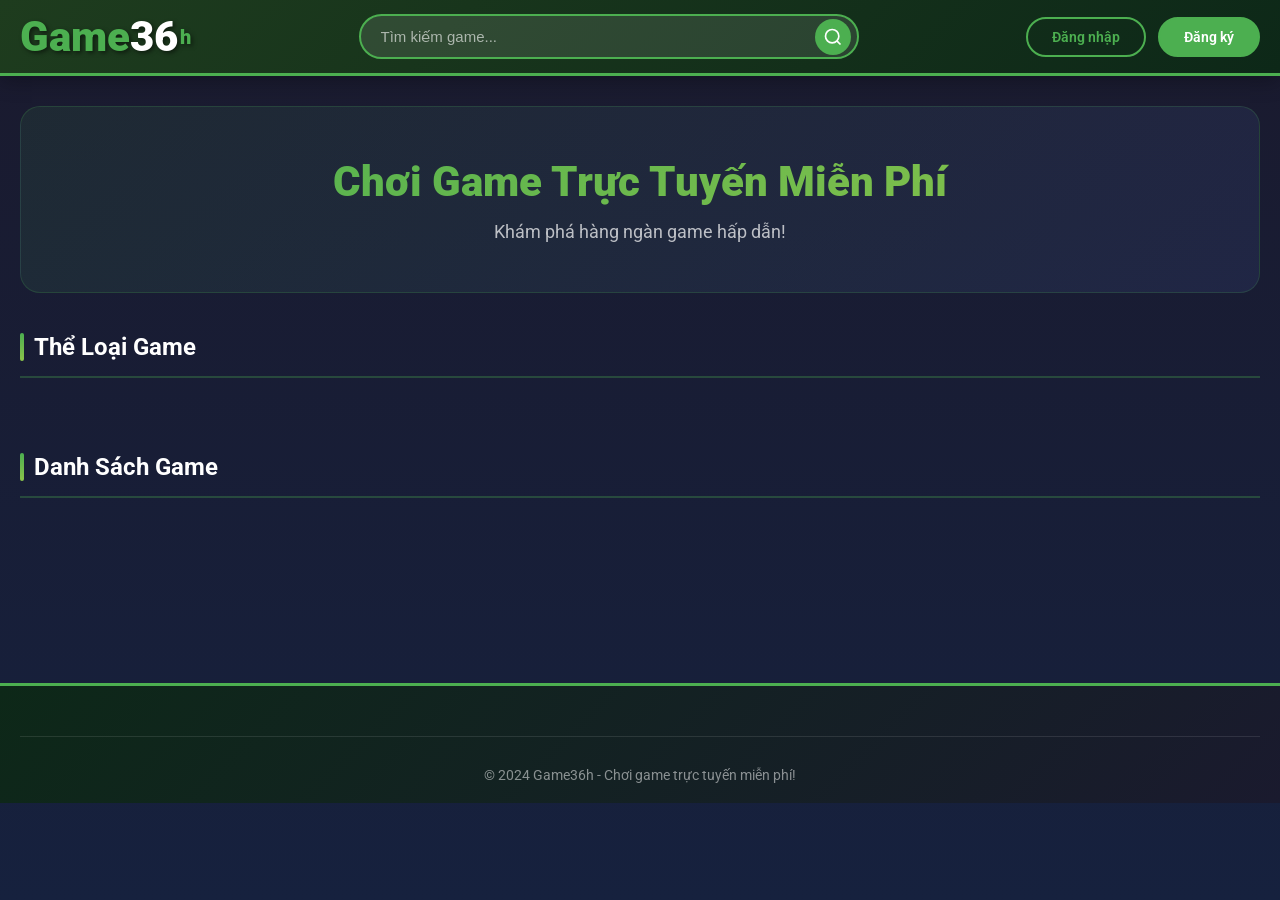
==== frontend/index.html @ 75871cbc "Update upload game" ====
<!DOCTYPE html>
<html lang="vi">
<head>
    <meta charset="UTF-8">
    <meta name="viewport" content="width=device-width, initial-scale=1.0">
    <title>Y8.COM - Chơi Game Trực Tuyến Miễn Phí</title>
    <link rel="stylesheet" href="styles.css">
    <link href="https://fonts.googleapis.com/css2?family=Roboto:wght@400;500;700&display=swap" rel="stylesheet">
</head>
<body>

    <!-- Header -->
    <header class="header">
        <div class="header-container">
            <div class="logo">
                <a href="index.html">
                    <span class="logo-y">Game</span>
                    <span class="logo-8">36</span>
                    <span class="logo-com">h</span>
                </a>
            </div>

            <div class="search-box">
                <input type="text" id="searchInput" placeholder="Tìm kiếm game...">
                <button class="search-btn" onclick="searchGames()">
                    <svg width="20" height="20" viewBox="0 0 24 24" fill="none" stroke="currentColor" stroke-width="2">
                        <circle cx="11" cy="11" r="8"></circle>
                        <path d="m21 21-4.35-4.35"></path>
                    </svg>
                </button>
            </div>

            <div class="header-actions">
                <a href="login.html" class="btn-login">Đăng nhập</a>
                <a href="register.html" class="btn-register">Đăng ký</a>
            </div>
        </div>
    </header>

    <!-- Main -->
    <main class="main-content">

        <!-- Hero -->
        <section class="hero-section">
            <h1>Chơi Game Trực Tuyến Miễn Phí</h1>
            <p>Khám phá hàng ngàn game hấp dẫn!</p>
        </section>

        <!-- Categories -->
        <section class="categories-section">
            <div class="section-header">
                <h2>Thể Loại Game</h2>
            </div>

            <div class="categories-grid" id="categoriesContainer">
                <!-- JS render -->
            </div>
        </section>

        <!-- Games -->
        <section class="game-section">
            <div class="section-header">
                <h2>Danh Sách Game</h2>
            </div>

            <div class="games-grid" id="gamesContainer">
                <!-- JS render -->
            </div>
        </section>

    </main>

    <!-- Footer -->
    <footer class="footer">
        <div class="footer-container">
            <div class="footer-bottom">
                <p>© 2024 Game36h - Chơi game trực tuyến miễn phí!</p>  
            </div>
        </div>
    </footer>

    <!-- Scripts -->
    <script src="api.js"></script>

    <script>
        document.addEventListener("DOMContentLoaded", () => {
            loadCategories();
            loadGames();
            updateHeaderActions();
        });

        // ================= AUTH UI =================
        function updateHeaderActions() {
            const headerActions = document.querySelector('.header-actions');
            if (!headerActions) return;

  if (API.Auth.isLoggedIn()) {
                const user = API.Auth.getCurrentUser();
                headerActions.innerHTML = `
                    <a href="profile.html" class="user-avatar-link">
                        <img src="${user?.avatar || 'https://api.dicebear.com/7.x/avataaars/svg?seed=' + (user?.username || 'User')}" alt="Avatar" class="header-avatar">
                    </a>
                    <span class="username">${user?.username || 'User'}</span>
                    <button class="btn-register" onclick="API.Auth.logout()">Đăng xuất</button>
                `;
            }
        }

        // === XỬ LÝ TÌM KIẾM ===
        const searchInput = document.getElementById("searchInput");
        const searchBtn = document.querySelector(".search-btn");

        function performSearch() {
            const keyword = searchInput.value.trim();
            if (keyword) {
                window.location.href = `search.html?q=${encodeURIComponent(keyword)}`;
            }
        }

        // Click nút search
        searchBtn.addEventListener("click", performSearch);

        // Nhấn Enter trong ô input
        searchInput.addEventListener("keypress", (e) => {
            if (e.key === "Enter") {
                performSearch();
            }
        });

        // ================= CATEGORIES =================
        async function loadCategories() {
            try {
                const categories = await API.Categories.getCategories();
                const container = document.getElementById("categoriesContainer");

                container.innerHTML = "";

                categories.forEach(cat => {
                    const el = document.createElement("div");
                    el.className = "category-card";

                    el.innerHTML = `
                        <span class="category-icon">🎮</span>
                        <span class="category-name">${cat.name}</span>
                    `;

                    el.onclick = () => loadGamesByCategory(cat.id);

                    container.appendChild(el);
                });

            } catch (err) {
                console.error(err);
            }
        }

        // ================= GAMES =================
        let userFavorites = new Set(); // Store favorite game IDs

        async function loadUserFavorites() {
            if (!API.Auth.isLoggedIn()) return;
            try {
                const user = API.Auth.getCurrentUser();
                const result = await API.Favorites.getUserFavorites(user.id);
                const favorites = result.content || result.data || [];
                userFavorites = new Set(favorites.map(fav => fav.gameId || fav.game?.id));
            } catch (err) {
                console.error('Error loading favorites:', err);
            }
        }

        async function loadGames() {
            // Load favorites first if logged in
            await loadUserFavorites();
            try {
                const games = await API.Games.getGames();
                renderGames(games);
            } catch (err) {
                console.error(err);
            }
        }

        async function loadGamesByCategory(categoryId) {
            await loadUserFavorites();
            try {
                const games = await API.Games.getGamesByCategory(categoryId);
                renderGames(games);
            } catch (err) {
                console.error(err);
            }
        }

        function renderGames(games) {
            const container = document.getElementById("gamesContainer");
            container.innerHTML = "";

            // Handle Spring Page wrapper - extract content array
            const gamesArray = games.content || games;

            if (!gamesArray || gamesArray.length === 0) {
                container.innerHTML = "<p>Không có game nào.</p>";
                return;
            }

            gamesArray.forEach(game => {
                const el = document.createElement("div");
                el.className = "game-card";

                const isFavorite = userFavorites.has(game.id);
                
                el.innerHTML = `
                    <div class="game-thumb">
                        <img src="${game.thumbnail || 'https://via.placeholder.com/300'}" alt="${game.title}">
                        <div class="game-overlay">
                            <button class="play-btn" onclick="playGame(${game.id})">Chơi ngay</button>
                        </div>
                        ${API.Auth.isLoggedIn() ? `
                            <button class="favorite-btn ${isFavorite ? 'active' : ''}" 
                                    onclick="toggleFavorite(event, ${game.id}, this)"
                                    data-game-id="${game.id}"
                                    title="${isFavorite ? 'Xóa khỏi yêu thích' : 'Thêm vào yêu thích'}">
                                ❤️
                            </button>
                        ` : ''}
                    </div>

                    <div class="game-info">
                        <h3 class="game-title">${game.title}</h3>
                        <div class="game-meta">
                            <span>⭐ ${game.averageRating || 0}</span>
                            <span>👁 ${game.views || 0}</span>
                        </div>
                    </div>
                `;

                container.appendChild(el);
            });
        }

        async function playGame(gameId) {
            // Add to history if logged in
            if (API.Auth.isLoggedIn()) {
                try {
                    await API.History.addToHistory(gameId);
                    console.log('Added to history');
                } catch (err) {
                    console.error('Failed to add history:', err);
                }
            }
            
            // Increment views
            try {
                await API.Games.incrementViews(gameId);
            } catch (err) {
                console.error('Failed to increment views:', err);
            }
            
            window.location.href = `game.html?id=${gameId}`;
        }

        async function toggleFavorite(event, gameId, btn) {
            event.stopPropagation();
            if (!API.Auth.isLoggedIn()) {
                alert('Vui lòng đăng nhập để thêm vào yêu thích');
                return;
            }
            try {
                await API.Favorites.toggleFavorite(gameId);
                // Toggle UI
                btn.classList.toggle('active');
                const isActive = btn.classList.contains('active');
                btn.title = isActive ? 'Xóa khỏi yêu thích' : 'Thêm vào yêu thích';
                // Update cache
                if (isActive) {
                    userFavorites.add(gameId);
                } else {
                    userFavorites.delete(gameId);
                }
            } catch (err) {
                console.error('Error toggling favorite:', err);
                alert('Không thể thêm vào yêu thích');
            }
        }
    </script>

</body>
</html>
---- frontend/styles.css ----
/* Reset and Base Styles */
* {
    margin: 0;
    padding: 0;
    box-sizing: border-box;
}

body {
    font-family: 'Roboto', -apple-system, BlinkMacSystemFont, 'Segoe UI', sans-serif;
    background: linear-gradient(180deg, #1a1a2e 0%, #16213e 100%);
    min-height: 100vh;
    color: #ffffff;
}

a {
    text-decoration: none;
    color: inherit;
}

ul {
    list-style: none;
}

/* Header Styles */
.header {
    background: linear-gradient(135deg, #1e3c1e 0%, #0d2818 100%);
    padding: 12px 0;
    box-shadow: 0 4px 20px rgba(0, 0, 0, 0.3);
    position: sticky;
    top: 0;
    z-index: 1000;
    border-bottom: 3px solid #4CAF50;
}

.header-container {
    max-width: 1400px;
    margin: 0 auto;
    padding: 0 20px;
    display: flex;
    align-items: center;
    justify-content: space-between;
    gap: 30px;
}

.logo a {
    display: flex;
    align-items: center;
    font-weight: 900;
    font-size: 32px;
    text-shadow: 2px 2px 4px rgba(0, 0, 0, 0.5);
}

.logo-y {
    color: #4CAF50;
    font-size: 42px;
}

.logo-8 {
    color: #ffffff;
    font-size: 42px;
}

.logo-com {
    color: #4CAF50;
    font-size: 20px;
    margin-left: 2px;
}

.search-box {
    flex: 1;
    max-width: 500px;
    display: flex;
    position: relative;
}

.search-box input {
    width: 100%;
    padding: 12px 45px 12px 20px;
    border: 2px solid #4CAF50;
    border-radius: 30px;
    background: rgba(255, 255, 255, 0.1);
    color: #ffffff;
    font-size: 15px;
    outline: none;
    transition: all 0.3s ease;
}

.search-box input::placeholder {
    color: rgba(255, 255, 255, 0.6);
}

.search-box input:focus {
    background: rgba(255, 255, 255, 0.15);
    box-shadow: 0 0 15px rgba(76, 175, 80, 0.3);
}

.search-btn {
    position: absolute;
    right: 8px;
    top: 50%;
    transform: translateY(-50%);
    background: #4CAF50;
    border: none;
    border-radius: 50%;
    width: 36px;
    height: 36px;
    display: flex;
    align-items: center;
    justify-content: center;
    cursor: pointer;
    color: #ffffff;
    transition: all 0.3s ease;
}

.search-btn:hover {
    background: #45a049;
    transform: translateY(-50%) scale(1.05);
}

.header-actions {
    display: flex;
    gap: 12px;
}

.btn-login, .btn-register {
    padding: 10px 24px;
    border-radius: 25px;
    font-weight: 600;
    font-size: 14px;
    cursor: pointer;
    transition: all 0.3s ease;
    border: 2px solid;
}

.btn-login {
    background: transparent;
    border-color: #4CAF50;
    color: #4CAF50;
}

.btn-login:hover {
    background: #4CAF50;
    color: #ffffff;
}

.btn-register {
    background: #4CAF50;
    border-color: #4CAF50;
    color: #ffffff;
}

.btn-register:hover {
    background: #45a049;
    border-color: #45a049;
    transform: translateY(-2px);
    box-shadow: 0 4px 15px rgba(76, 175, 80, 0.4);
}

/* Navigation Styles */
.main-nav {
    background: linear-gradient(135deg, #0d2818 0%, #1a1a2e 100%);
    padding: 0;
    border-bottom: 1px solid rgba(76, 175, 80, 0.3);
}

.nav-container {
    max-width: 1400px;
    margin: 0 auto;
    padding: 0 20px;
}

.nav-menu {
    display: flex;
    gap: 0;
    overflow-x: auto;
    scrollbar-width: none;
}

.nav-menu::-webkit-scrollbar {
    display: none;
}

.nav-menu li {
    flex-shrink: 0;
}

.nav-menu a {
    display: block;
    padding: 15px 20px;
    font-weight: 500;
    font-size: 14px;
    color: rgba(255, 255, 255, 0.8);
    border-bottom: 3px solid transparent;
    transition: all 0.3s ease;
    white-space: nowrap;
}

.nav-menu a:hover,
.nav-menu a.active {
    color: #4CAF50;
    border-bottom-color: #4CAF50;
    background: rgba(76, 175, 80, 0.1);
}

/* Main Content */
.main-content {
    max-width: 1400px;
    margin: 0 auto;
    padding: 30px 20px;
}

/* Hero Section */
.hero-section {
    text-align: center;
    padding: 50px 20px;
    margin-bottom: 40px;
    background: linear-gradient(135deg, rgba(76, 175, 80, 0.1) 0%, rgba(102, 126, 234, 0.1) 100%);
    border-radius: 20px;
    border: 1px solid rgba(76, 175, 80, 0.2);
}

.hero-section h1 {
    font-size: 42px;
    font-weight: 900;
    margin-bottom: 15px;
    background: linear-gradient(135deg, #4CAF50 0%, #8BC34A 100%);
    -webkit-background-clip: text;
    -webkit-text-fill-color: transparent;
    background-clip: text;
}

.hero-section p {
    font-size: 18px;
    color: rgba(255, 255, 255, 0.7);
}

/* Section Styles */
.game-section {
    margin-bottom: 50px;
}

.section-header {
    display: flex;
    justify-content: space-between;
    align-items: center;
    margin-bottom: 25px;
    padding-bottom: 15px;
    border-bottom: 2px solid rgba(76, 175, 80, 0.3);
}

.section-header h2 {
    font-size: 24px;
    font-weight: 700;
    color: #ffffff;
    display: flex;
    align-items: center;
    gap: 10px;
}

.section-header h2::before {
    content: '';
    width: 4px;
    height: 28px;
    background: linear-gradient(180deg, #4CAF50 0%, #8BC34A 100%);
    border-radius: 2px;
}

.view-all {
    color: #4CAF50;
    font-weight: 600;
    font-size: 14px;
    transition: all 0.3s ease;
    display: flex;
    align-items: center;
    gap: 5px;
}

.view-all:hover {
    color: #8BC34A;
    transform: translateX(5px);
}

/* Games Grid */
.games-grid {
    display: grid;
    grid-template-columns: repeat(auto-fill, minmax(220px, 1fr));
    gap: 20px;
}

/* Game Card */
.game-card {
    background: rgba(255, 255, 255, 0.05);
    border-radius: 15px;
    overflow: hidden;
    transition: all 0.3s ease;
    border: 1px solid rgba(255, 255, 255, 0.1);
    position: relative;
}

.game-card:hover {
    transform: translateY(-8px);
    box-shadow: 0 15px 40px rgba(0, 0, 0, 0.4);
    border-color: rgba(76, 175, 80, 0.5);
}

.game-card.featured {
    border: 2px solid #4CAF50;
}

.game-thumb {
    position: relative;
    width: 100%;
    aspect-ratio: 16 / 10;
    overflow: hidden;
}

.game-thumb-placeholder {
    width: 100%;
    height: 100%;
    display: flex;
    align-items: center;
    justify-content: center;
    font-size: 48px;
}

.game-overlay {
    position: absolute;
    top: 0;
    left: 0;
    right: 0;
    bottom: 0;
    background: rgba(0, 0, 0, 0.7);
    display: flex;
    align-items: center;
    justify-content: center;
    opacity: 0;
    transition: all 0.3s ease;
}

.game-card:hover .game-overlay {
    opacity: 1;
}

.play-btn {
    padding: 12px 28px;
    background: linear-gradient(135deg, #4CAF50 0%, #45a049 100%);
    color: #ffffff;
    border: none;
    border-radius: 30px;
    font-weight: 700;
    font-size: 14px;
    cursor: pointer;
    transform: scale(0.9);
    transition: all 0.3s ease;
    box-shadow: 0 4px 15px rgba(76, 175, 80, 0.4);
}

.play-btn:hover {
    transform: scale(1);
    box-shadow: 0 6px 20px rgba(76, 175, 80, 0.6);
}

.badge {
    position: absolute;
    top: 10px;
    left: 10px;
    padding: 5px 12px;
    border-radius: 20px;
    font-size: 11px;
    font-weight: 700;
    text-transform: uppercase;
    box-shadow: 0 2px 10px rgba(0, 0, 0, 0.3);
}

.featured-badge {
    background: linear-gradient(135deg, #FFD700 0%, #FFA500 100%);
    color: #1a1a2e;
}

.new-badge {
    background: linear-gradient(135deg, #4CAF50 0%, #8BC34A 100%);
    color: #ffffff;
}

.game-info {
    padding: 15px;
}

.game-title {
    font-size: 15px;
    font-weight: 600;
    margin-bottom: 10px;
    color: #ffffff;
    white-space: nowrap;
    overflow: hidden;
    text-overflow: ellipsis;
}

.game-meta {
    display: flex;
    justify-content: space-between;
    font-size: 12px;
    color: rgba(255, 255, 255, 0.6);
}

.rating {
    color: #FFD700;
}

.plays {
    color: rgba(255, 255, 255, 0.5);
}

/* Categories Section */
.categories-section {
    margin-bottom: 50px;
}

.categories-grid {
    display: grid;
    grid-template-columns: repeat(auto-fill, minmax(200px, 1fr));
    gap: 20px;
}

.category-card {
    display: flex;
    flex-direction: column;
    align-items: center;
    padding: 30px 20px;
    border-radius: 15px;
    transition: all 0.3s ease;
    border: 1px solid rgba(255, 255, 255, 0.1);
}

.category-card:hover {
    transform: translateY(-5px) scale(1.02);
    box-shadow: 0 15px 40px rgba(0, 0, 0, 0.3);
}

.category-icon {
    font-size: 48px;
    margin-bottom: 15px;
}

.category-name {
    font-size: 18px;
    font-weight: 700;
    margin-bottom: 8px;
    color: #ffffff;
}

.category-count {
    font-size: 13px;
    color: rgba(255, 255, 255, 0.8);
}

/* Header for logged-in users */
.header-actions.logged-in {
    display: flex;
    align-items: center;
    gap: 15px;
}

.user-avatar-link {
    display: flex;
    align-items: center;
    justify-content: center;
    width: 42px;
    height: 42px;
    border-radius: 50%;
    border: 2px solid transparent;
    overflow: hidden;
    transition: all 0.3s ease;
}

.user-avatar-link:hover,
.user-avatar-link.active {
    border-color: #4CAF50;
    box-shadow: 0 0 15px rgba(76, 175, 80, 0.4);
}

.header-avatar {
    width: 100%;
    height: 100%;
    object-fit: cover;
}

.user-dropdown {
    position: relative;
}

.username {
    color: rgba(255, 255, 255, 0.8);
    font-size: 14px;
    font-weight: 500;
    cursor: pointer;
    padding: 8px 12px;
    border-radius: 20px;
    transition: all 0.3s ease;
}

.username:hover {
    background: rgba(76, 175, 80, 0.1);
    color: #4CAF50;
}

.dropdown-menu {
    position: absolute;
    top: calc(100% + 10px);
    right: 0;
    min-width: 180px;
    background: rgba(26, 26, 46, 0.98);
    border: 1px solid rgba(76, 175, 80, 0.3);
    border-radius: 12px;
    padding: 10px 0;
    box-shadow: 0 10px 40px rgba(0, 0, 0, 0.4);
    opacity: 0;
    visibility: hidden;
    transform: translateY(-10px);
    transition: all 0.3s ease;
    z-index: 1001;
}

.user-dropdown:hover .dropdown-menu {
    opacity: 1;
    visibility: visible;
    transform: translateY(0);
}

.dropdown-menu a {
    display: block;
    padding: 10px 20px;
    font-size: 14px;
    color: rgba(255, 255, 255, 0.8);
    transition: all 0.3s ease;
}

.dropdown-menu a:hover {
    background: rgba(76, 175, 80, 0.1);
    color: #4CAF50;
}

.dropdown-menu hr {
    margin: 10px 0;
    border: none;
    border-top: 1px solid rgba(255, 255, 255, 0.1);
}

.dropdown-menu .logout {
    color: #ff6b6b;
}

.dropdown-menu .logout:hover {
    color: #ff5252;
    background: rgba(255, 107, 107, 0.1);
}

.footer {
    background: linear-gradient(135deg, #0d2818 0%, #1a1a2e 100%);
    border-top: 3px solid #4CAF50;
    padding: 50px 0 20px;
    margin-top: 80px;
}

.footer-container {
    max-width: 1400px;
    margin: 0 auto;
    padding: 0 20px;
}

.footer-top {
    display: flex;
    justify-content: space-between;
    align-items: center;
    margin-bottom: 40px;
    padding-bottom: 30px;
    border-bottom: 1px solid rgba(255, 255, 255, 0.1);
}

.footer-logo {
    display: flex;
    align-items: center;
    font-weight: 900;
    font-size: 28px;
}

.footer-social {
    display: flex;
    gap: 20px;
}

.social-link {
    padding: 10px 20px;
    background: rgba(255, 255, 255, 0.1);
    border-radius: 25px;
    font-size: 14px;
    font-weight: 500;
    transition: all 0.3s ease;
    border: 1px solid rgba(255, 255, 255, 0.2);
}

.social-link:hover {
    background: #4CAF50;
    border-color: #4CAF50;
    transform: translateY(-2px);
}

.footer-links {
    display: grid;
    grid-template-columns: repeat(auto-fit, minmax(200px, 1fr));
    gap: 40px;
    margin-bottom: 40px;
}

.footer-column h4 {
    font-size: 16px;
    font-weight: 700;
    margin-bottom: 20px;
    color: #4CAF50;
}

.footer-column ul li {
    margin-bottom: 12px;
}

.footer-column ul li a {
    color: rgba(255, 255, 255, 0.7);
    font-size: 14px;
    transition: all 0.3s ease;
}

.footer-column ul li a:hover {
    color: #4CAF50;
    padding-left: 5px;
}

.footer-bottom {
    text-align: center;
    padding-top: 30px;
    border-top: 1px solid rgba(255, 255, 255, 0.1);
}

.footer-bottom p {
    color: rgba(255, 255, 255, 0.5);
    font-size: 14px;
}

/* Responsive Design */
@media (max-width: 1024px) {
    .games-grid {
        grid-template-columns: repeat(auto-fill, minmax(180px, 1fr));
    }
    
    .hero-section h1 {
        font-size: 32px;
    }
}

@media (max-width: 768px) {
    .header-container {
        flex-wrap: wrap;
        gap: 15px;
    }
    
    .search-box {
        order: 3;
        max-width: 100%;
        flex-basis: 100%;
    }
    
    .nav-menu a {
        padding: 12px 15px;
        font-size: 13px;
    }
    
    .hero-section h1 {
        font-size: 26px;
    }
    
    .hero-section {
        padding: 30px 15px;
    }
    
    .games-grid {
        grid-template-columns: repeat(auto-fill, minmax(150px, 1fr));
        gap: 15px;
    }
    
    .categories-grid {
        grid-template-columns: repeat(2, 1fr);
    }
    
    .footer-top {
        flex-direction: column;
        gap: 25px;
        text-align: center;
    }
    
    .footer-links {
        grid-template-columns: repeat(2, 1fr);
        gap: 25px;
    }
}

@media (max-width: 480px) {
    .header-actions {
        display: none;
    }
    
    .games-grid {
        grid-template-columns: repeat(2, 1fr);
    }
    
    .categories-grid {
        grid-template-columns: 1fr;
    }
    
    .footer-links {
        grid-template-columns: 1fr;
        text-align: center;
    }
}

/* Toast Notifications */
.toast {
    position: fixed;
    bottom: 30px;
    right: 30px;
    padding: 16px 24px;
    background: rgba(76, 175, 80, 0.95);
    color: #ffffff;
    border-radius: 12px;
    font-weight: 500;
    box-shadow: 0 10px 30px rgba(0, 0, 0, 0.4);
    z-index: 10000;
    animation: slideIn 0.3s ease;
}

@keyframes slideIn {
    from {
        transform: translateX(100%);
        opacity: 0;
    }
    to {
        transform: translateX(0);
        opacity: 1;
    }
}

/* Loading Spinner */
.loading-spinner {
    display: flex;
    align-items: center;
    justify-content: center;
    padding: 40px;
    color: #4CAF50;
    font-size: 16px;
}

.loading-spinner::before {
    content: '';
    width: 24px;
    height: 24px;
    border: 3px solid rgba(76, 175, 80, 0.3);
    border-top-color: #4CAF50;
    border-radius: 50%;
    animation: spin 1s linear infinite;
    margin-right: 12px;
}

@keyframes spin {
    to {
        transform: rotate(360deg);
    }
}

/* Error Message */
.error-message {
    padding: 40px;
    text-align: center;
    color: #ff6b6b;
    font-size: 16px;
}

/* No Data Message */
.no-data, .no-games, .no-comments {
    padding: 40px;
    text-align: center;
    color: rgba(255, 255, 255, 0.5);
    font-size: 16px;
}

/* Favorite Button on Game Cards */
.favorite-btn {
    position: absolute;
    top: 10px;
    right: 10px;
    width: 36px;
    height: 36px;
    border-radius: 50%;
    background: rgba(255, 255, 255, 0.9);
    border: none;
    font-size: 18px;
    cursor: pointer;
    transition: all 0.3s ease;
    opacity: 0;
    z-index: 10;
}

.game-card:hover .favorite-btn {
    opacity: 1;
}

.favorite-btn:hover {
    transform: scale(1.1);
    background: #ffffff;
}

.favorite-btn.active {
    opacity: 1;
    background: #ff4757;
}

/* Game Image */
.game-image {
    width: 100%;
    height: 100%;
    object-fit: cover;
}
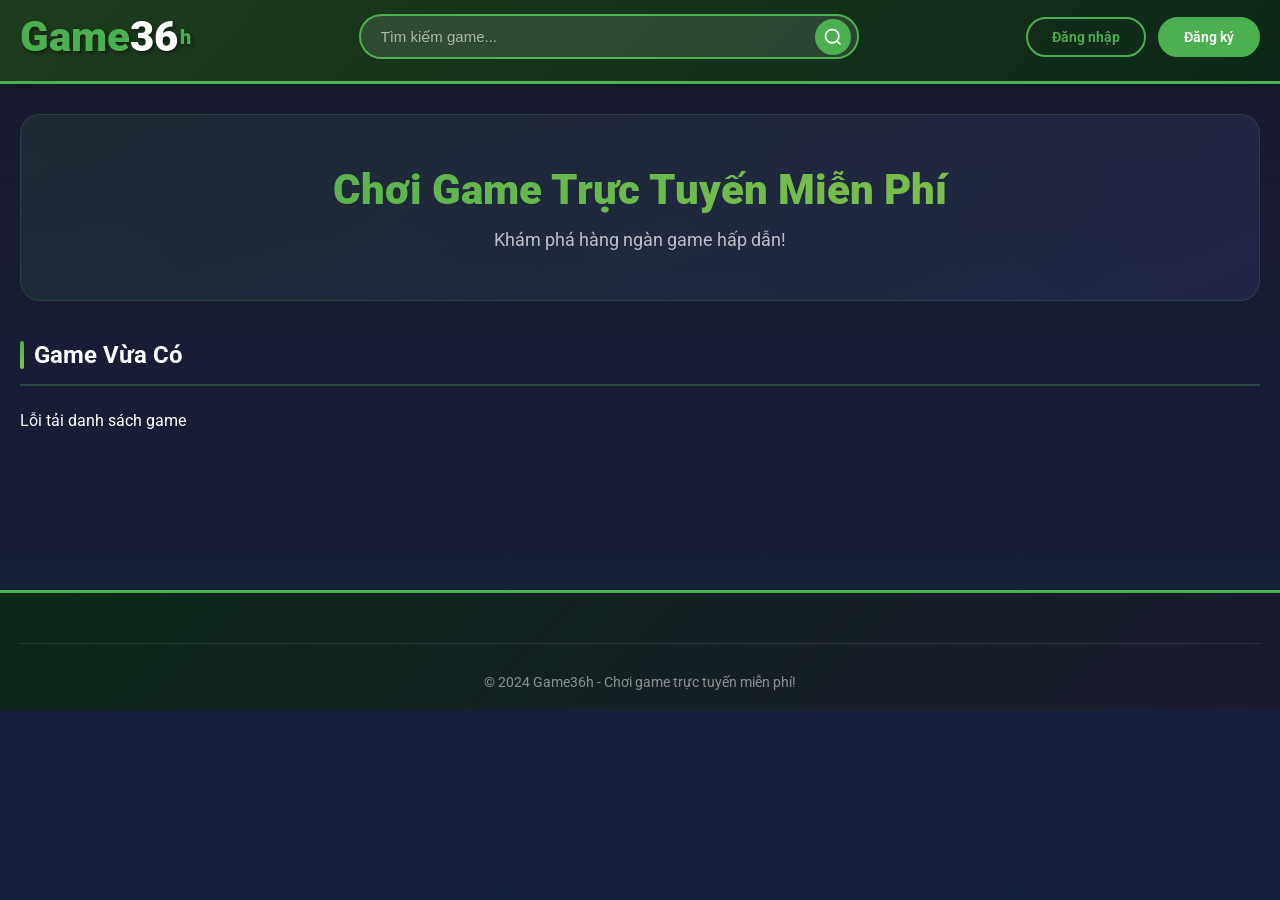
==== commit dc0c9e27: "up game, search game, play game" ====
--- a/frontend/index.html
+++ b/frontend/index.html
@@ -3,7 +3,7 @@
 <head>
     <meta charset="UTF-8">
     <meta name="viewport" content="width=device-width, initial-scale=1.0">
-    <title>Y8.COM - Chơi Game Trực Tuyến Miễn Phí</title>
+    <title>Game36h - Chơi game trực tuyến miễn phí</title>
     <link rel="stylesheet" href="styles.css">
     <link href="https://fonts.googleapis.com/css2?family=Roboto:wght@400;500;700&display=swap" rel="stylesheet">
 </head>
@@ -22,7 +22,7 @@
 
             <div class="search-box">
                 <input type="text" id="searchInput" placeholder="Tìm kiếm game...">
-                <button class="search-btn" onclick="searchGames()">
+                <button class="search-btn" onclick="performSearch()">
                     <svg width="20" height="20" viewBox="0 0 24 24" fill="none" stroke="currentColor" stroke-width="2">
                         <circle cx="11" cy="11" r="8"></circle>
                         <path d="m21 21-4.35-4.35"></path>
@@ -35,6 +35,9 @@
                 <a href="register.html" class="btn-register">Đăng ký</a>
             </div>
         </div>
+
+        <!-- Header Categories -->
+        <div class="header-categories" id="headerCategories"></div>
     </header>
 
     <!-- Main -->
@@ -46,24 +49,13 @@
             <p>Khám phá hàng ngàn game hấp dẫn!</p>
         </section>
 
-        <!-- Categories -->
-        <section class="categories-section">
-            <div class="section-header">
-                <h2>Thể Loại Game</h2>
-            </div>
-
-            <div class="categories-grid" id="categoriesContainer">
-                <!-- JS render -->
-            </div>
-        </section>
-
-        <!-- Games -->
+        <!-- Recent Games -->
         <section class="game-section">
             <div class="section-header">
-                <h2>Danh Sách Game</h2>
-            </div>
-
-            <div class="games-grid" id="gamesContainer">
+                <h2>Game Vừa Có</h2>
+            </div>
+
+            <div class="games-grid" id="recentGamesContainer">
                 <!-- JS render -->
             </div>
         </section>
@@ -84,8 +76,9 @@
 
     <script>
         document.addEventListener("DOMContentLoaded", () => {
+            loadHeaderCategories();
             loadCategories();
-            loadGames();
+            loadRecentGames();
             updateHeaderActions();
         });
 
@@ -94,194 +87,147 @@
             const headerActions = document.querySelector('.header-actions');
             if (!headerActions) return;
 
-  if (API.Auth.isLoggedIn()) {
-                const user = API.Auth.getCurrentUser();
+            if (window.API.Auth.isLoggedIn()) {
+                const user = window.API.Auth.getCurrentUser();
                 headerActions.innerHTML = `
                     <a href="profile.html" class="user-avatar-link">
                         <img src="${user?.avatar || 'https://api.dicebear.com/7.x/avataaars/svg?seed=' + (user?.username || 'User')}" alt="Avatar" class="header-avatar">
                     </a>
                     <span class="username">${user?.username || 'User'}</span>
-                    <button class="btn-register" onclick="API.Auth.logout()">Đăng xuất</button>
+                    <button class="btn-register" onclick="window.API.Auth.logout()">Đăng xuất</button>
                 `;
             }
         }
 
-        // === XỬ LÝ TÌM KIẾM ===
-        const searchInput = document.getElementById("searchInput");
-        const searchBtn = document.querySelector(".search-btn");
-
+        // === SEARCH ===
         function performSearch() {
-            const keyword = searchInput.value.trim();
+            const keyword = document.getElementById("searchInput").value.trim();
             if (keyword) {
                 window.location.href = `search.html?q=${encodeURIComponent(keyword)}`;
             }
         }
 
-        // Click nút search
-        searchBtn.addEventListener("click", performSearch);
-
-        // Nhấn Enter trong ô input
-        searchInput.addEventListener("keypress", (e) => {
-            if (e.key === "Enter") {
-                performSearch();
-            }
+        document.getElementById("searchInput").addEventListener("keypress", (e) => {
+            if (e.key === "Enter") performSearch();
         });
+
+        // ================= HEADER CATEGORIES =================
+        async function loadHeaderCategories() {
+            try {
+                const categories = await window.API.Categories.getCategories();
+                const popular = (Array.isArray(categories) ? categories : []).slice(0, 5);
+                const header = document.getElementById('headerCategories');
+                if (!header) return;
+
+                if (popular.length === 0) {
+                    header.innerHTML = '<p style="padding: 8px 20px; color: #999;">Không có thể loại nào</p>';
+                    return;
+                }
+
+                header.innerHTML = popular.map(cat => `
+                    <button class="header-category-btn" onclick="loadGamesByCategory(${cat.id})">
+                        ${cat.name}
+                    </button>
+                `).join('');
+            } catch (err) {
+                console.error('Load header categories error:', err);
+            }
+        }
 
         // ================= CATEGORIES =================
         async function loadCategories() {
             try {
-                const categories = await API.Categories.getCategories();
+                const categories = await window.API.Categories.getCategories();
                 const container = document.getElementById("categoriesContainer");
-
-                container.innerHTML = "";
-
-                categories.forEach(cat => {
-                    const el = document.createElement("div");
-                    el.className = "category-card";
-
-                    el.innerHTML = `
+                if (!container) return;
+
+                const catArray = Array.isArray(categories) ? categories : [];
+                if (catArray.length === 0) {
+                    container.innerHTML = '<p>Không có thể loại nào</p>';
+                    return;
+                }
+
+                container.innerHTML = catArray.map(cat => `
+                    <div class="category-card" onclick="loadGamesByCategory(${cat.id})" style="cursor: pointer;">
                         <span class="category-icon">🎮</span>
                         <span class="category-name">${cat.name}</span>
-                    `;
-
-                    el.onclick = () => loadGamesByCategory(cat.id);
-
-                    container.appendChild(el);
-                });
-
-            } catch (err) {
-                console.error(err);
-            }
-        }
-
-        // ================= GAMES =================
-        let userFavorites = new Set(); // Store favorite game IDs
-
-        async function loadUserFavorites() {
-            if (!API.Auth.isLoggedIn()) return;
-            try {
-                const user = API.Auth.getCurrentUser();
-                const result = await API.Favorites.getUserFavorites(user.id);
-                const favorites = result.content || result.data || [];
-                userFavorites = new Set(favorites.map(fav => fav.gameId || fav.game?.id));
-            } catch (err) {
-                console.error('Error loading favorites:', err);
-            }
-        }
-
-        async function loadGames() {
-            // Load favorites first if logged in
-            await loadUserFavorites();
-            try {
-                const games = await API.Games.getGames();
-                renderGames(games);
-            } catch (err) {
-                console.error(err);
+                    </div>
+                `).join('');
+            } catch (err) {
+                console.error('Load categories error:', err);
+                document.getElementById("categoriesContainer").innerHTML = '<p>Lỗi tải thể loại</p>';
+            }
+        }
+
+        // ================= RECENT GAMES =================
+        async function loadRecentGames() {
+            try {
+                const response = await window.API.Games.getGames({ page: 0, limit: 12 });
+                const games = response.content || response || [];
+                renderRecentGames(games);
+            } catch (err) {
+                console.error('Load recent games error:', err);
+                document.getElementById("recentGamesContainer").innerHTML = '<p>Lỗi tải danh sách game</p>';
             }
         }
 
         async function loadGamesByCategory(categoryId) {
-            await loadUserFavorites();
-            try {
-                const games = await API.Games.getGamesByCategory(categoryId);
-                renderGames(games);
-            } catch (err) {
-                console.error(err);
-            }
-        }
-
-        function renderGames(games) {
-            const container = document.getElementById("gamesContainer");
-            container.innerHTML = "";
-
-            // Handle Spring Page wrapper - extract content array
-            const gamesArray = games.content || games;
-
-            if (!gamesArray || gamesArray.length === 0) {
-                container.innerHTML = "<p>Không có game nào.</p>";
+            try {
+                const response = await window.API.Games.getGames({ category: categoryId, page: 0, limit: 12 });
+                const games = response.content || response || [];
+                renderRecentGames(games);
+                
+                // Scroll to top
+                document.querySelector('.game-section').scrollIntoView({ behavior: 'smooth' });
+            } catch (err) {
+                console.error('Load games by category error:', err);
+            }
+        }
+
+        function renderRecentGames(games) {
+            const container = document.getElementById("recentGamesContainer");
+            if (!container) return;
+
+            if (!Array.isArray(games) || games.length === 0) {
+                container.innerHTML = '<p style="grid-column: 1/-1; text-align: center;">Không có game nào</p>';
                 return;
             }
 
-            gamesArray.forEach(game => {
-                const el = document.createElement("div");
-                el.className = "game-card";
-
-                const isFavorite = userFavorites.has(game.id);
-                
-                el.innerHTML = `
+            container.innerHTML = games.map(game => `
+                <div class="game-card" onclick="navigateToGame(${game.id})">
                     <div class="game-thumb">
-                        <img src="${game.thumbnail || 'https://via.placeholder.com/300'}" alt="${game.title}">
+                        <img src="${game.thumbnail || 'https://via.placeholder.com/300x200?text=' + encodeURIComponent(game.title)}" alt="${game.title}">
                         <div class="game-overlay">
-                            <button class="play-btn" onclick="playGame(${game.id})">Chơi ngay</button>
+                            <button class="play-btn" onclick="event.stopPropagation(); navigateToGame(${game.id})">Chơi ngay</button>
                         </div>
-                        ${API.Auth.isLoggedIn() ? `
-                            <button class="favorite-btn ${isFavorite ? 'active' : ''}" 
-                                    onclick="toggleFavorite(event, ${game.id}, this)"
-                                    data-game-id="${game.id}"
-                                    title="${isFavorite ? 'Xóa khỏi yêu thích' : 'Thêm vào yêu thích'}">
-                                ❤️
-                            </button>
-                        ` : ''}
                     </div>
 
                     <div class="game-info">
                         <h3 class="game-title">${game.title}</h3>
                         <div class="game-meta">
                             <span>⭐ ${game.averageRating || 0}</span>
-                            <span>👁 ${game.views || 0}</span>
+                            <span>👁 ${formatNumber(game.views || 0)}</span>
                         </div>
                     </div>
-                `;
-
-                container.appendChild(el);
-            });
-        }
-
-        async function playGame(gameId) {
-            // Add to history if logged in
-            if (API.Auth.isLoggedIn()) {
-                try {
-                    await API.History.addToHistory(gameId);
-                    console.log('Added to history');
-                } catch (err) {
-                    console.error('Failed to add history:', err);
-                }
-            }
-            
-            // Increment views
-            try {
-                await API.Games.incrementViews(gameId);
-            } catch (err) {
-                console.error('Failed to increment views:', err);
-            }
-            
+                </div>
+            `).join('');
+        }
+
+        // ================= NAVIGATION =================
+        function navigateToGame(gameId) {
             window.location.href = `game.html?id=${gameId}`;
         }
 
-        async function toggleFavorite(event, gameId, btn) {
-            event.stopPropagation();
-            if (!API.Auth.isLoggedIn()) {
-                alert('Vui lòng đăng nhập để thêm vào yêu thích');
-                return;
-            }
-            try {
-                await API.Favorites.toggleFavorite(gameId);
-                // Toggle UI
-                btn.classList.toggle('active');
-                const isActive = btn.classList.contains('active');
-                btn.title = isActive ? 'Xóa khỏi yêu thích' : 'Thêm vào yêu thích';
-                // Update cache
-                if (isActive) {
-                    userFavorites.add(gameId);
-                } else {
-                    userFavorites.delete(gameId);
-                }
-            } catch (err) {
-                console.error('Error toggling favorite:', err);
-                alert('Không thể thêm vào yêu thích');
-            }
+        // ================= UTILITY =================
+        function formatNumber(num) {
+            if (num >= 1000000) {
+                return (num / 1000000).toFixed(1) + 'M';
+            } else if (num >= 1000) {
+                return (num / 1000).toFixed(1) + 'K';
+            }
+            return num.toString();
         }
     </script>
 
 </body>
-</html>+</html>
--- a/frontend/styles.css
+++ b/frontend/styles.css
@@ -122,6 +122,31 @@
     gap: 12px;
 }
 
+.header-categories {
+    width: 100%;
+    margin-top: 8px;
+    display: flex;
+    flex-wrap: wrap;
+    gap: 8px;
+}
+
+.header-category-btn {
+    background: rgba(255, 255, 255, 0.1);
+    border: 1px solid rgba(255, 255, 255, 0.2);
+    color: #ffffff;
+    border-radius: 999px;
+    padding: 6px 12px;
+    cursor: pointer;
+    font-size: 13px;
+    transition: all 0.2s ease;
+}
+
+.header-category-btn:hover {
+    background: rgba(76, 175, 80, 0.4);
+    border-color: #4CAF50;
+    color: #fff;
+}
+
 .btn-login, .btn-register {
     padding: 10px 24px;
     border-radius: 25px;
@@ -283,12 +308,13 @@
 /* Games Grid */
 .games-grid {
     display: grid;
-    grid-template-columns: repeat(auto-fill, minmax(220px, 1fr));
+    grid-template-columns: repeat(auto-fill, minmax(200px, 1fr));
     gap: 20px;
 }
 
 /* Game Card */
 .game-card {
+    width: 100%;
     background: rgba(255, 255, 255, 0.05);
     border-radius: 15px;
     overflow: hidden;
@@ -310,8 +336,19 @@
 .game-thumb {
     position: relative;
     width: 100%;
-    aspect-ratio: 16 / 10;
+    aspect-ratio: 16 / 9;
     overflow: hidden;
+    border-radius: 8px;
+    background-color: #2a2a2a;
+}
+
+.game-thumb img {
+    width: 100%;
+    height: 100%;
+    object-fit: cover;
+    object-position: center;
+    display: block;
+    transition: transform 0.3s ease;
 }
 
 .game-thumb-placeholder {
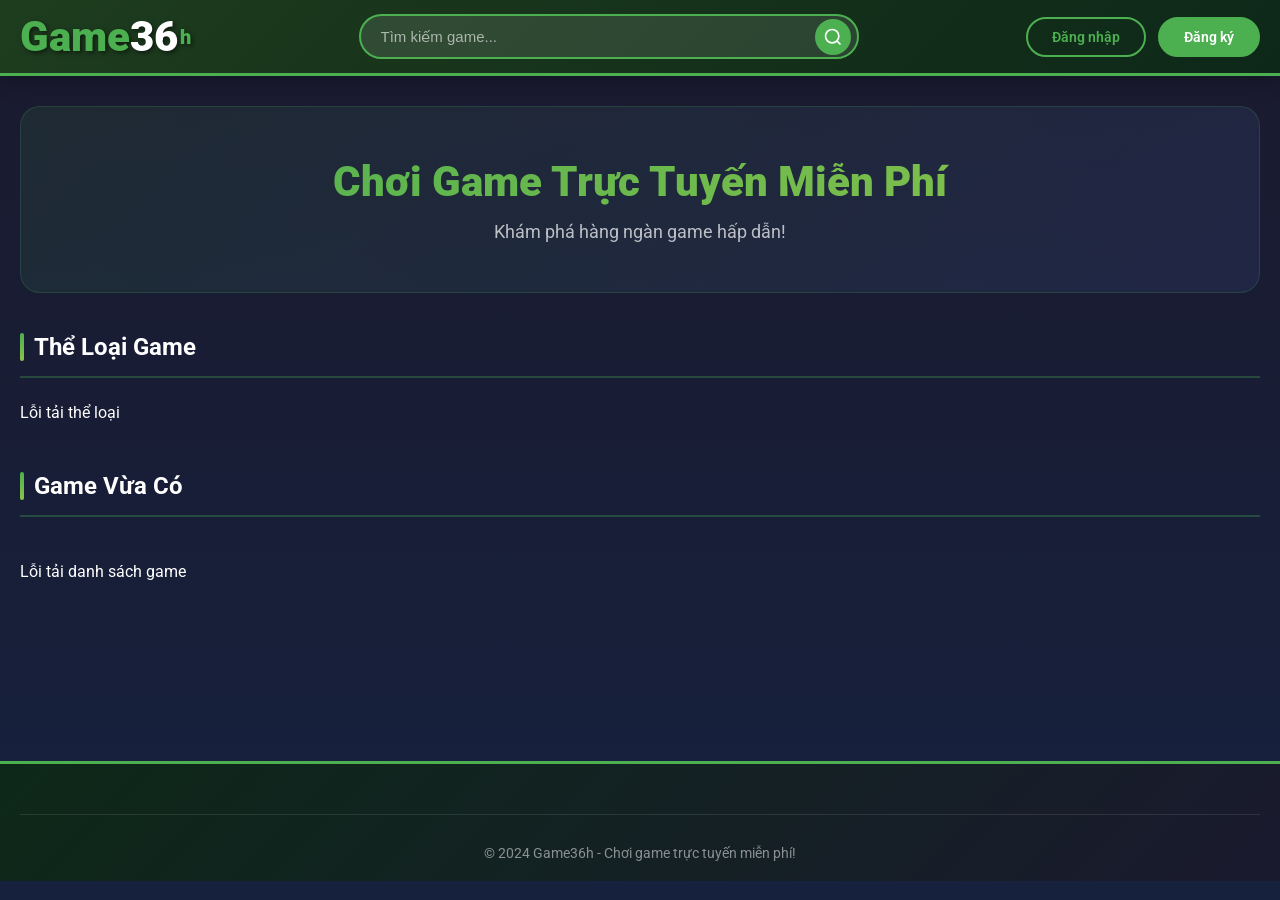
==== commit 21b899f0: "add comment, rating, favorite, fix some bugs" ====
--- a/frontend/index.html
+++ b/frontend/index.html
@@ -36,8 +36,6 @@
             </div>
         </div>
 
-        <!-- Header Categories -->
-        <div class="header-categories" id="headerCategories"></div>
     </header>
 
     <!-- Main -->
@@ -47,6 +45,17 @@
         <section class="hero-section">
             <h1>Chơi Game Trực Tuyến Miễn Phí</h1>
             <p>Khám phá hàng ngàn game hấp dẫn!</p>
+        </section>
+
+        <!-- Categories -->
+        <section class="categories-section">
+            <div class="section-header">
+                <h2>Thể Loại Game</h2>
+            </div>
+
+            <div class="categories-grid" id="categoriesContainer">
+                <!-- JS render -->
+            </div>
         </section>
 
         <!-- Recent Games -->
--- a/frontend/styles.css
+++ b/frontend/styles.css
@@ -308,19 +308,18 @@
 /* Games Grid */
 .games-grid {
     display: grid;
-    grid-template-columns: repeat(auto-fill, minmax(200px, 1fr));
+    grid-template-columns: repeat(auto-fill, minmax(200px, 1fr)); 
     gap: 20px;
+    padding: 20px 0;
 }
 
 /* Game Card */
 .game-card {
-    width: 100%;
-    background: rgba(255, 255, 255, 0.05);
-    border-radius: 15px;
+    background: #252525;
+    border-radius: 8px;
     overflow: hidden;
-    transition: all 0.3s ease;
-    border: 1px solid rgba(255, 255, 255, 0.1);
-    position: relative;
+    display: flex;
+    flex-direction: column;
 }
 
 .game-card:hover {
@@ -345,10 +344,12 @@
 .game-thumb img {
     width: 100%;
     height: 100%;
+    max-width: 100%;
     object-fit: cover;
     object-position: center;
     display: block;
     transition: transform 0.3s ease;
+    background: #000;
 }
 
 .game-thumb-placeholder {
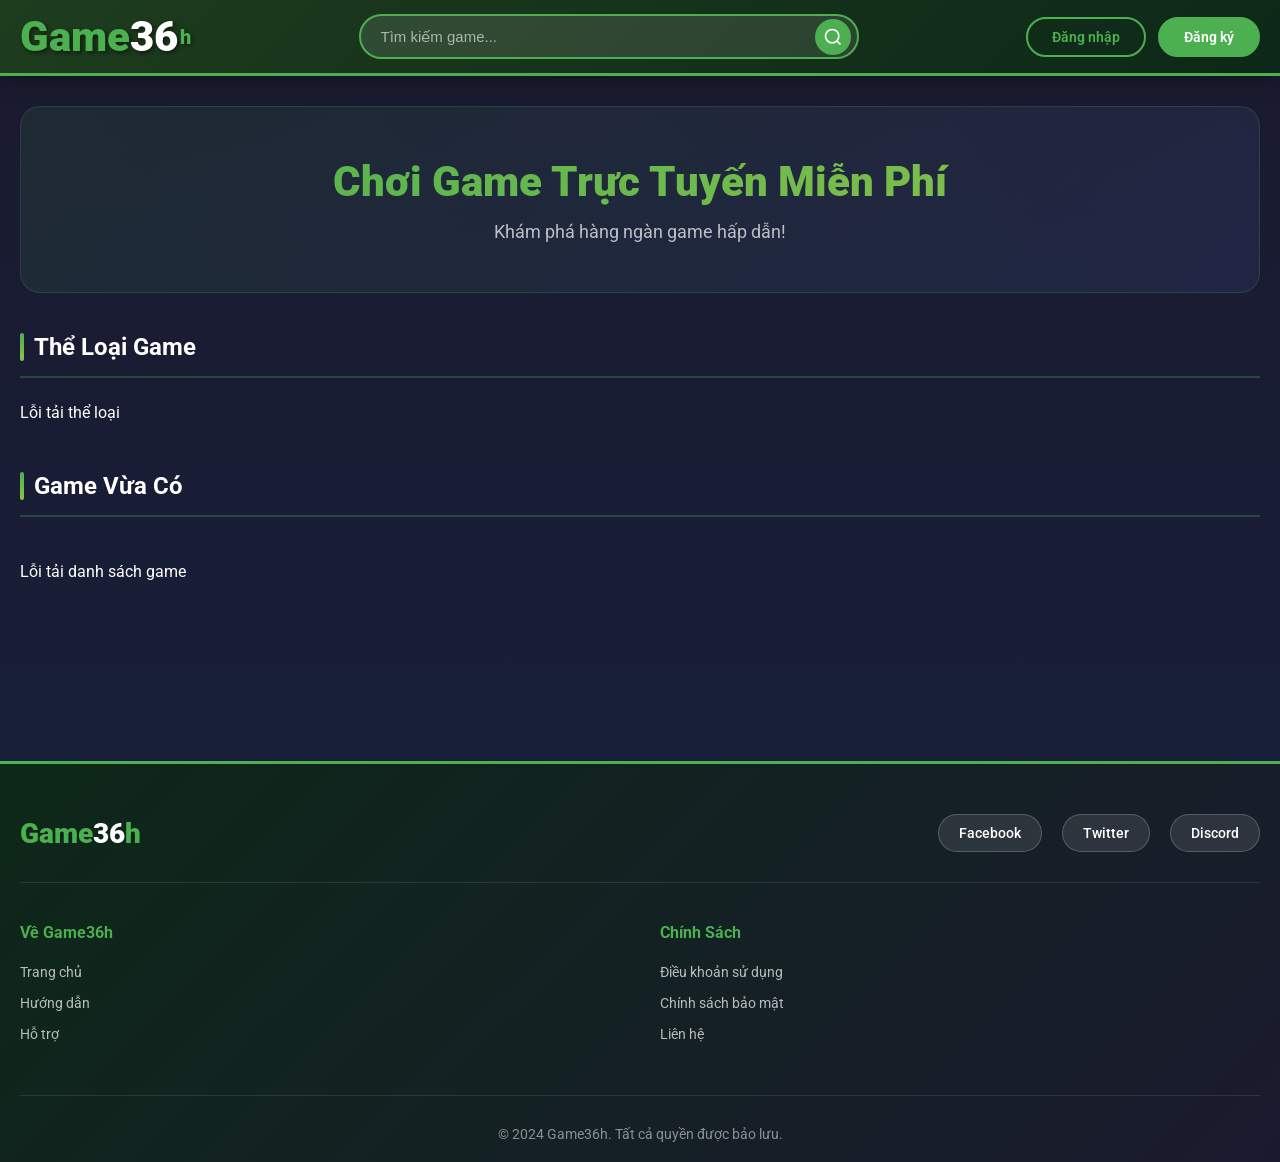
==== commit f31c20a8: "add guide and support, beautifying the UI" ====
--- a/frontend/index.html
+++ b/frontend/index.html
@@ -72,10 +72,41 @@
     </main>
 
     <!-- Footer -->
+<!-- Footer -->
     <footer class="footer">
         <div class="footer-container">
+            <div class="footer-top">
+                <div class="footer-logo">
+                    <span style="color: #4CAF50;">Game</span>
+                    <span>36</span>
+                    <span style="color: #4CAF50;">h</span>
+                </div>
+                <div class="footer-social">
+                    <a href="#" class="social-link">Facebook</a>
+                    <a href="#" class="social-link">Twitter</a>
+                    <a href="#" class="social-link">Discord</a>
+                </div>
+            </div>
+            <div class="footer-links">
+                <div class="footer-column">
+                    <h4>Về Game36h</h4>
+                    <ul>
+                        <li><a href="index.html">Trang chủ</a></li>
+                        <li><a href="guide.html">Hướng dẫn</a></li>
+                        <li><a href="support.html">Hỗ trợ</a></li>
+                    </ul>
+                </div>
+                <div class="footer-column">
+                    <h4>Chính Sách</h4>
+                    <ul>
+                        <li><a href="terms.html">Điều khoản sử dụng</a></li>
+                        <li><a href="privacy.html">Chính sách bảo mật</a></li>
+                        <li><a href="contact.html">Liên hệ</a></li>
+                    </ul>
+                </div>
+            </div>
             <div class="footer-bottom">
-                <p>© 2024 Game36h - Chơi game trực tuyến miễn phí!</p>  
+                <p>&copy; 2024 Game36h. Tất cả quyền được bảo lưu.</p>
             </div>
         </div>
     </footer>
@@ -99,11 +130,17 @@
             if (window.API.Auth.isLoggedIn()) {
                 const user = window.API.Auth.getCurrentUser();
                 headerActions.innerHTML = `
-                    <a href="profile.html" class="user-avatar-link">
-                        <img src="${user?.avatar || 'https://api.dicebear.com/7.x/avataaars/svg?seed=' + (user?.username || 'User')}" alt="Avatar" class="header-avatar">
-                    </a>
-                    <span class="username">${user?.username || 'User'}</span>
-                    <button class="btn-register" onclick="window.API.Auth.logout()">Đăng xuất</button>
+                    <div class="header-actions logged-in" id="headerActions">
+                        <div class="user-dropdown">
+                            <span class="username" id="username">Người dùng</span>
+                            <div class="dropdown-menu">
+                                <a href="profile.html">Thông tin cá nhân</a>
+                                <a href="support.html">Hỗ trợ</a>
+                                <hr>
+                                <a href="#" class="logout" id="logoutBtn">Đăng xuất</a>
+                            </div>
+                        </div>
+                    </div>
                 `;
             }
         }
@@ -236,6 +273,42 @@
             }
             return num.toString();
         }
+        // Initialize user info
+        function initializeUser() {
+            const username = localStorage.getItem('username') || 'Người dùng';
+            document.getElementById('username').textContent = username;
+        }
+
+        // Accordion functionality
+        const accordionHeaders = document.querySelectorAll('.accordion-header');
+
+        accordionHeaders.forEach(header => {
+            header.addEventListener('click', function() {
+                const item = this.closest('.accordion-item');
+                const isActive = item.classList.contains('active');
+
+                // Close all items
+                document.querySelectorAll('.accordion-item').forEach(el => {
+                    el.classList.remove('active');
+                });
+
+                // Open clicked item if it wasn't active
+                if (!isActive) {
+                    item.classList.add('active');
+                }
+            });
+        });
+
+        // Logout handler
+        document.getElementById('logoutBtn').addEventListener('click', function(e) {
+            e.preventDefault();
+            localStorage.removeItem('username');
+            localStorage.removeItem('token');
+            window.location.href = 'login.html';
+        });
+
+        // Initialize on page load
+        window.addEventListener('load', initializeUser);
     </script>
 
 </body>
--- a/frontend/styles.css
+++ b/frontend/styles.css
@@ -866,3 +866,366 @@
     object-fit: cover;
 }
 
+/* GUIDE */
+.guide-container {
+    background: rgba(255, 255, 255, 0.02);
+    border: 1px solid rgba(76, 175, 80, 0.2);
+    border-radius: 20px;
+    padding: 50px;
+    margin-bottom: 40px;
+}
+
+.guide-header {
+    text-align: center;
+    margin-bottom: 50px;
+}
+
+.guide-header h1 {
+    font-size: 42px;
+    font-weight: 900;
+    margin-bottom: 15px;
+    background: linear-gradient(135deg, #4CAF50 0%, #8BC34A 100%);
+    -webkit-background-clip: text;
+    -webkit-text-fill-color: transparent;
+    background-clip: text;
+}
+
+.guide-header p {
+    font-size: 16px;
+    color: rgba(255, 255, 255, 0.7);
+}
+
+/* Accordion Styles */
+.accordion-list {
+    max-width: 900px;
+    margin: 0 auto;
+}
+
+.accordion-item {
+    background: rgba(255, 255, 255, 0.05);
+    border: 1px solid rgba(76, 175, 80, 0.3);
+    border-radius: 12px;
+    margin-bottom: 15px;
+    overflow: hidden;
+    transition: all 0.3s ease;
+}
+
+.accordion-item:hover {
+    border-color: #4CAF50;
+    box-shadow: 0 5px 15px rgba(76, 175, 80, 0.15);
+}
+
+.accordion-header {
+    padding: 20px;
+    background: linear-gradient(135deg, rgba(76, 175, 80, 0.05) 0%, rgba(76, 175, 80, 0.02) 100%);
+    cursor: pointer;
+    display: flex;
+    align-items: center;
+    justify-content: space-between;
+    transition: all 0.3s ease;
+    font-weight: 600;
+    color: #ffffff;
+    user-select: none;
+}
+
+.accordion-header:hover {
+    background: linear-gradient(135deg, rgba(76, 175, 80, 0.1) 0%, rgba(76, 175, 80, 0.05) 100%);
+    color: #4CAF50;
+}
+
+.accordion-header-content {
+    display: flex;
+    align-items: center;
+    gap: 15px;
+    flex: 1;
+}
+
+.accordion-icon {
+    font-size: 24px;
+    min-width: 30px;
+    text-align: center;
+}
+
+.accordion-toggle {
+    width: 24px;
+    height: 24px;
+    display: flex;
+    align-items: center;
+    justify-content: center;
+    background: rgba(76, 175, 80, 0.2);
+    border-radius: 4px;
+    transition: all 0.3s ease;
+    color: #4CAF50;
+    font-weight: bold;
+}
+
+.accordion-item.active .accordion-toggle {
+    background: #4CAF50;
+    color: #ffffff;
+    transform: rotate(180deg);
+}
+
+.accordion-content {
+    max-height: 0;
+    overflow: hidden;
+    transition: all 0.3s ease;
+}
+
+.accordion-item.active .accordion-content {
+    max-height: 500px;
+}
+
+.accordion-body {
+    padding: 20px;
+    color: rgba(255, 255, 255, 0.8);
+    line-height: 1.8;
+    font-size: 14px;
+}
+
+.accordion-body h4 {
+    font-size: 15px;
+    font-weight: 700;
+    margin-bottom: 10px;
+    color: #4CAF50;
+    margin-top: 15px;
+}
+
+.accordion-body h4:first-child {
+    margin-top: 0;
+}
+
+.accordion-body ul {
+    margin-left: 20px;
+    margin-top: 10px;
+}
+
+.accordion-body li {
+    margin-bottom: 8px;
+    color: rgba(255, 255, 255, 0.75);
+}
+
+.accordion-body strong {
+    color: #8BC34A;
+}
+
+.accordion-body code {
+    background: rgba(76, 175, 80, 0.1);
+    padding: 2px 6px;
+    border-radius: 4px;
+    color: #8BC34A;
+    font-family: 'Courier New', monospace;
+}
+
+@media (max-width: 768px) {
+    .guide-container {
+        padding: 30px 20px;
+    }
+
+    .guide-header h1 {
+        font-size: 32px;
+    }
+
+    .accordion-header {
+        padding: 15px;
+    }
+
+    .accordion-body {
+        padding: 15px;
+    }
+
+    .accordion-item.active .accordion-content {
+        max-height: 800px;
+    }
+}
+
+/* Support */
+/* Support Page Specific Styles */
+    .support-container {
+        background: rgba(255, 255, 255, 0.02);
+        border: 1px solid rgba(76, 175, 80, 0.2);
+        border-radius: 20px;
+        padding: 50px;
+        margin-bottom: 40px;
+    }
+
+    .support-header {
+        text-align: center;
+        margin-bottom: 50px;
+    }
+
+    .support-header h1 {
+        font-size: 42px;
+        font-weight: 900;
+        margin-bottom: 15px;
+        background: linear-gradient(135deg, #4CAF50 0%, #8BC34A 100%);
+        -webkit-background-clip: text;
+        -webkit-text-fill-color: transparent;
+        background-clip: text;
+    }
+
+    .support-header p {
+        font-size: 16px;
+        color: rgba(255, 255, 255, 0.7);
+    }
+
+    /* Support Form */
+    .support-form {
+        max-width: 600px;
+        margin: 0 auto;
+    }
+
+    .form-group {
+        margin-bottom: 25px;
+    }
+
+    .form-group label {
+        display: block;
+        margin-bottom: 10px;
+        font-weight: 600;
+        color: #ffffff;
+        font-size: 14px;
+    }
+
+    .form-group input,
+    .form-group textarea {
+        width: 100%;
+        padding: 14px 16px;
+        background: rgba(255, 255, 255, 0.05);
+        border: 2px solid rgba(76, 175, 80, 0.3);
+        border-radius: 10px;
+        color: #ffffff;
+        font-family: 'Roboto', sans-serif;
+        font-size: 14px;
+        transition: all 0.3s ease;
+        outline: none;
+    }
+
+    .form-group input::placeholder,
+    .form-group textarea::placeholder {
+        color: rgba(255, 255, 255, 0.4);
+    }
+
+    .form-group input:focus,
+    .form-group textarea:focus {
+        background: rgba(255, 255, 255, 0.08);
+        border-color: #4CAF50;
+        box-shadow: 0 0 15px rgba(76, 175, 80, 0.2);
+    }
+
+    .form-group textarea {
+        resize: vertical;
+        min-height: 150px;
+    }
+
+    .submit-btn {
+        width: 100%;
+        padding: 14px 28px;
+        background: linear-gradient(135deg, #4CAF50 0%, #45a049 100%);
+        color: #ffffff;
+        border: none;
+        border-radius: 10px;
+        font-weight: 700;
+        font-size: 16px;
+        cursor: pointer;
+        transition: all 0.3s ease;
+        box-shadow: 0 4px 15px rgba(76, 175, 80, 0.4);
+    }
+
+    .submit-btn:hover {
+        transform: translateY(-2px);
+        box-shadow: 0 6px 20px rgba(76, 175, 80, 0.6);
+    }
+
+    .submit-btn:active {
+        transform: translateY(0);
+    }
+
+    /* Success Message */
+    .alert {
+        padding: 18px 20px;
+        border-radius: 10px;
+        margin-bottom: 25px;
+        font-weight: 500;
+        border-left: 4px solid;
+        animation: slideIn 0.3s ease;
+    }
+
+    .alert-success {
+        background: rgba(76, 175, 80, 0.15);
+        border-left-color: #4CAF50;
+        color: #8BC34A;
+    }
+
+    .alert-error {
+        background: rgba(255, 107, 107, 0.15);
+        border-left-color: #ff6b6b;
+        color: #ff9393;
+    }
+
+    @keyframes slideIn {
+        from {
+            opacity: 0;
+            transform: translateY(-10px);
+        }
+        to {
+            opacity: 1;
+            transform: translateY(0);
+        }
+    }
+
+    /* Info Cards */
+    .support-info {
+        display: grid;
+        grid-template-columns: repeat(auto-fit, minmax(250px, 1fr));
+        gap: 25px;
+        margin-top: 50px;
+        padding-top: 50px;
+        border-top: 1px solid rgba(76, 175, 80, 0.2);
+    }
+
+    .info-card {
+        background: rgba(255, 255, 255, 0.05);
+        border: 1px solid rgba(76, 175, 80, 0.3);
+        border-radius: 15px;
+        padding: 25px;
+        text-align: center;
+        transition: all 0.3s ease;
+    }
+
+    .info-card:hover {
+        transform: translateY(-5px);
+        border-color: #4CAF50;
+        box-shadow: 0 10px 30px rgba(76, 175, 80, 0.2);
+    }
+
+    .info-icon {
+        font-size: 36px;
+        margin-bottom: 15px;
+    }
+
+    .info-card h3 {
+        font-size: 16px;
+        font-weight: 700;
+        margin-bottom: 10px;
+        color: #ffffff;
+    }
+
+    .info-card p {
+        font-size: 14px;
+        color: rgba(255, 255, 255, 0.7);
+        line-height: 1.6;
+    }
+
+    @media (max-width: 768px) {
+        .support-container {
+            padding: 30px 20px;
+        }
+
+        .support-header h1 {
+            font-size: 32px;
+        }
+
+        .support-info {
+            grid-template-columns: 1fr;
+        }
+    }
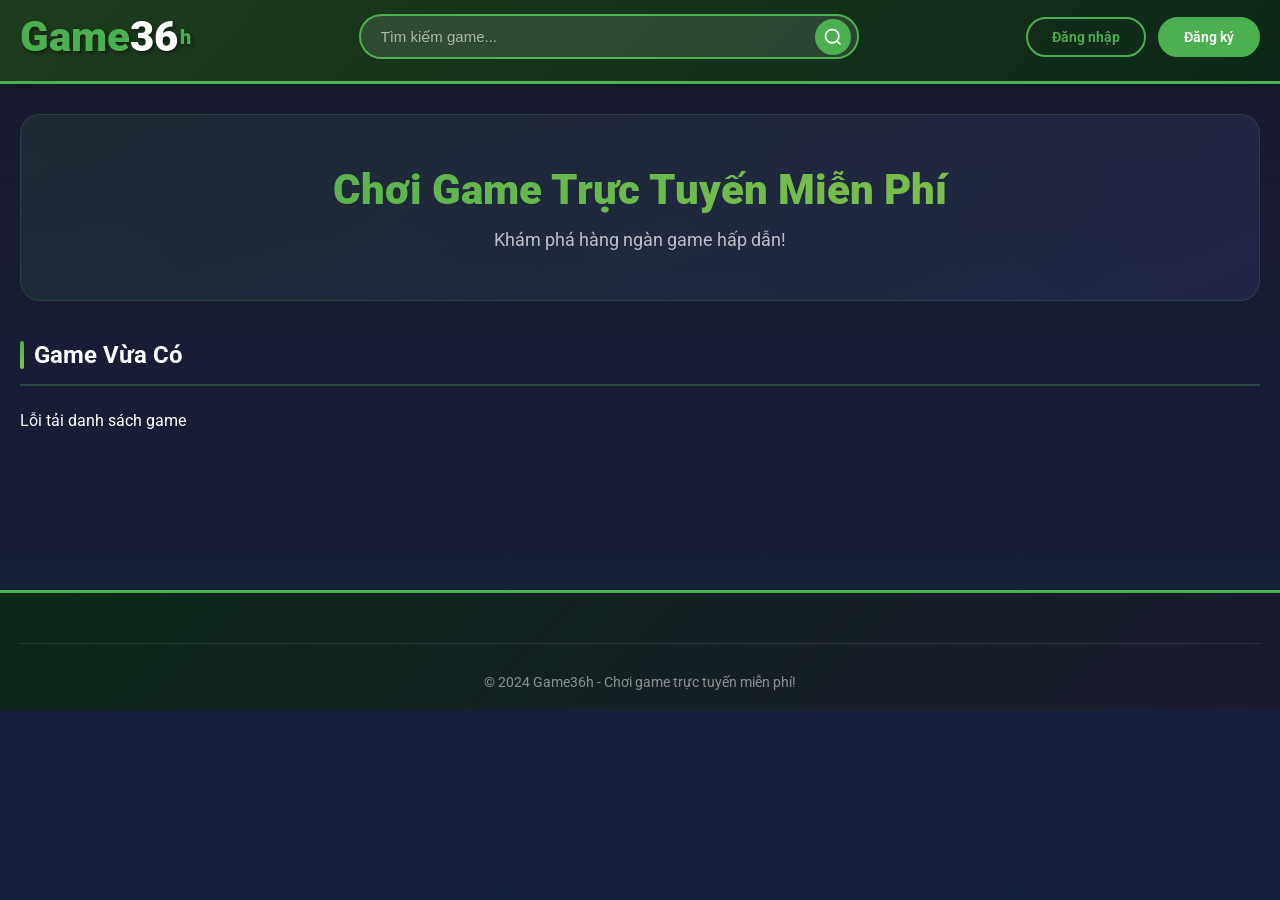
==== commit 5162a914: "Admin big update Check admin auth for access dashboard Add admin dashboard: CRUD: users, categories," ====
--- a/frontend/index.html
+++ b/frontend/index.html
@@ -36,6 +36,8 @@
             </div>
         </div>
 
+        <!-- Header Categories -->
+        <div class="header-categories" id="headerCategories"></div>
     </header>
 
     <!-- Main -->
@@ -47,17 +49,6 @@
             <p>Khám phá hàng ngàn game hấp dẫn!</p>
         </section>
 
-        <!-- Categories -->
-        <section class="categories-section">
-            <div class="section-header">
-                <h2>Thể Loại Game</h2>
-            </div>
-
-            <div class="categories-grid" id="categoriesContainer">
-                <!-- JS render -->
-            </div>
-        </section>
-
         <!-- Recent Games -->
         <section class="game-section">
             <div class="section-header">
@@ -72,41 +63,10 @@
     </main>
 
     <!-- Footer -->
-<!-- Footer -->
     <footer class="footer">
         <div class="footer-container">
-            <div class="footer-top">
-                <div class="footer-logo">
-                    <span style="color: #4CAF50;">Game</span>
-                    <span>36</span>
-                    <span style="color: #4CAF50;">h</span>
-                </div>
-                <div class="footer-social">
-                    <a href="#" class="social-link">Facebook</a>
-                    <a href="#" class="social-link">Twitter</a>
-                    <a href="#" class="social-link">Discord</a>
-                </div>
-            </div>
-            <div class="footer-links">
-                <div class="footer-column">
-                    <h4>Về Game36h</h4>
-                    <ul>
-                        <li><a href="index.html">Trang chủ</a></li>
-                        <li><a href="guide.html">Hướng dẫn</a></li>
-                        <li><a href="support.html">Hỗ trợ</a></li>
-                    </ul>
-                </div>
-                <div class="footer-column">
-                    <h4>Chính Sách</h4>
-                    <ul>
-                        <li><a href="terms.html">Điều khoản sử dụng</a></li>
-                        <li><a href="privacy.html">Chính sách bảo mật</a></li>
-                        <li><a href="contact.html">Liên hệ</a></li>
-                    </ul>
-                </div>
-            </div>
             <div class="footer-bottom">
-                <p>&copy; 2024 Game36h. Tất cả quyền được bảo lưu.</p>
+                <p>© 2024 Game36h - Chơi game trực tuyến miễn phí!</p>  
             </div>
         </div>
     </footer>
@@ -129,18 +89,14 @@
 
             if (window.API.Auth.isLoggedIn()) {
                 const user = window.API.Auth.getCurrentUser();
+                const adminBtn = user?.role === 'ADMIN' ? '<a href="admin/admin.html" class="btn-register">⚙️ Admin Dashboard</a>' : '';
                 headerActions.innerHTML = `
-                    <div class="header-actions logged-in" id="headerActions">
-                        <div class="user-dropdown">
-                            <span class="username" id="username">Người dùng</span>
-                            <div class="dropdown-menu">
-                                <a href="profile.html">Thông tin cá nhân</a>
-                                <a href="support.html">Hỗ trợ</a>
-                                <hr>
-                                <a href="#" class="logout" id="logoutBtn">Đăng xuất</a>
-                            </div>
-                        </div>
-                    </div>
+                    <a href="profile.html" class="user-avatar-link">
+                        <img src="${user?.avatar || 'https://api.dicebear.com/7.x/avataaars/svg?seed=' + (user?.username || 'User')}" alt="Avatar" class="header-avatar">
+                    </a>
+                    <span class="username">${user?.username || 'User'}</span>
+                    ${adminBtn}
+                    <button class="btn-register" onclick="window.API.Auth.logout()">Đăng xuất</button>
                 `;
             }
         }
@@ -273,42 +229,6 @@
             }
             return num.toString();
         }
-        // Initialize user info
-        function initializeUser() {
-            const username = localStorage.getItem('username') || 'Người dùng';
-            document.getElementById('username').textContent = username;
-        }
-
-        // Accordion functionality
-        const accordionHeaders = document.querySelectorAll('.accordion-header');
-
-        accordionHeaders.forEach(header => {
-            header.addEventListener('click', function() {
-                const item = this.closest('.accordion-item');
-                const isActive = item.classList.contains('active');
-
-                // Close all items
-                document.querySelectorAll('.accordion-item').forEach(el => {
-                    el.classList.remove('active');
-                });
-
-                // Open clicked item if it wasn't active
-                if (!isActive) {
-                    item.classList.add('active');
-                }
-            });
-        });
-
-        // Logout handler
-        document.getElementById('logoutBtn').addEventListener('click', function(e) {
-            e.preventDefault();
-            localStorage.removeItem('username');
-            localStorage.removeItem('token');
-            window.location.href = 'login.html';
-        });
-
-        // Initialize on page load
-        window.addEventListener('load', initializeUser);
     </script>
 
 </body>
--- a/frontend/styles.css
+++ b/frontend/styles.css
@@ -308,18 +308,19 @@
 /* Games Grid */
 .games-grid {
     display: grid;
-    grid-template-columns: repeat(auto-fill, minmax(200px, 1fr)); 
+    grid-template-columns: repeat(auto-fill, minmax(200px, 1fr));
     gap: 20px;
-    padding: 20px 0;
 }
 
 /* Game Card */
 .game-card {
-    background: #252525;
-    border-radius: 8px;
+    width: 100%;
+    background: rgba(255, 255, 255, 0.05);
+    border-radius: 15px;
     overflow: hidden;
-    display: flex;
-    flex-direction: column;
+    transition: all 0.3s ease;
+    border: 1px solid rgba(255, 255, 255, 0.1);
+    position: relative;
 }
 
 .game-card:hover {
@@ -344,12 +345,10 @@
 .game-thumb img {
     width: 100%;
     height: 100%;
-    max-width: 100%;
     object-fit: cover;
     object-position: center;
     display: block;
     transition: transform 0.3s ease;
-    background: #000;
 }
 
 .game-thumb-placeholder {
@@ -866,366 +865,3 @@
     object-fit: cover;
 }
 
-/* GUIDE */
-.guide-container {
-    background: rgba(255, 255, 255, 0.02);
-    border: 1px solid rgba(76, 175, 80, 0.2);
-    border-radius: 20px;
-    padding: 50px;
-    margin-bottom: 40px;
-}
-
-.guide-header {
-    text-align: center;
-    margin-bottom: 50px;
-}
-
-.guide-header h1 {
-    font-size: 42px;
-    font-weight: 900;
-    margin-bottom: 15px;
-    background: linear-gradient(135deg, #4CAF50 0%, #8BC34A 100%);
-    -webkit-background-clip: text;
-    -webkit-text-fill-color: transparent;
-    background-clip: text;
-}
-
-.guide-header p {
-    font-size: 16px;
-    color: rgba(255, 255, 255, 0.7);
-}
-
-/* Accordion Styles */
-.accordion-list {
-    max-width: 900px;
-    margin: 0 auto;
-}
-
-.accordion-item {
-    background: rgba(255, 255, 255, 0.05);
-    border: 1px solid rgba(76, 175, 80, 0.3);
-    border-radius: 12px;
-    margin-bottom: 15px;
-    overflow: hidden;
-    transition: all 0.3s ease;
-}
-
-.accordion-item:hover {
-    border-color: #4CAF50;
-    box-shadow: 0 5px 15px rgba(76, 175, 80, 0.15);
-}
-
-.accordion-header {
-    padding: 20px;
-    background: linear-gradient(135deg, rgba(76, 175, 80, 0.05) 0%, rgba(76, 175, 80, 0.02) 100%);
-    cursor: pointer;
-    display: flex;
-    align-items: center;
-    justify-content: space-between;
-    transition: all 0.3s ease;
-    font-weight: 600;
-    color: #ffffff;
-    user-select: none;
-}
-
-.accordion-header:hover {
-    background: linear-gradient(135deg, rgba(76, 175, 80, 0.1) 0%, rgba(76, 175, 80, 0.05) 100%);
-    color: #4CAF50;
-}
-
-.accordion-header-content {
-    display: flex;
-    align-items: center;
-    gap: 15px;
-    flex: 1;
-}
-
-.accordion-icon {
-    font-size: 24px;
-    min-width: 30px;
-    text-align: center;
-}
-
-.accordion-toggle {
-    width: 24px;
-    height: 24px;
-    display: flex;
-    align-items: center;
-    justify-content: center;
-    background: rgba(76, 175, 80, 0.2);
-    border-radius: 4px;
-    transition: all 0.3s ease;
-    color: #4CAF50;
-    font-weight: bold;
-}
-
-.accordion-item.active .accordion-toggle {
-    background: #4CAF50;
-    color: #ffffff;
-    transform: rotate(180deg);
-}
-
-.accordion-content {
-    max-height: 0;
-    overflow: hidden;
-    transition: all 0.3s ease;
-}
-
-.accordion-item.active .accordion-content {
-    max-height: 500px;
-}
-
-.accordion-body {
-    padding: 20px;
-    color: rgba(255, 255, 255, 0.8);
-    line-height: 1.8;
-    font-size: 14px;
-}
-
-.accordion-body h4 {
-    font-size: 15px;
-    font-weight: 700;
-    margin-bottom: 10px;
-    color: #4CAF50;
-    margin-top: 15px;
-}
-
-.accordion-body h4:first-child {
-    margin-top: 0;
-}
-
-.accordion-body ul {
-    margin-left: 20px;
-    margin-top: 10px;
-}
-
-.accordion-body li {
-    margin-bottom: 8px;
-    color: rgba(255, 255, 255, 0.75);
-}
-
-.accordion-body strong {
-    color: #8BC34A;
-}
-
-.accordion-body code {
-    background: rgba(76, 175, 80, 0.1);
-    padding: 2px 6px;
-    border-radius: 4px;
-    color: #8BC34A;
-    font-family: 'Courier New', monospace;
-}
-
-@media (max-width: 768px) {
-    .guide-container {
-        padding: 30px 20px;
-    }
-
-    .guide-header h1 {
-        font-size: 32px;
-    }
-
-    .accordion-header {
-        padding: 15px;
-    }
-
-    .accordion-body {
-        padding: 15px;
-    }
-
-    .accordion-item.active .accordion-content {
-        max-height: 800px;
-    }
-}
-
-/* Support */
-/* Support Page Specific Styles */
-    .support-container {
-        background: rgba(255, 255, 255, 0.02);
-        border: 1px solid rgba(76, 175, 80, 0.2);
-        border-radius: 20px;
-        padding: 50px;
-        margin-bottom: 40px;
-    }
-
-    .support-header {
-        text-align: center;
-        margin-bottom: 50px;
-    }
-
-    .support-header h1 {
-        font-size: 42px;
-        font-weight: 900;
-        margin-bottom: 15px;
-        background: linear-gradient(135deg, #4CAF50 0%, #8BC34A 100%);
-        -webkit-background-clip: text;
-        -webkit-text-fill-color: transparent;
-        background-clip: text;
-    }
-
-    .support-header p {
-        font-size: 16px;
-        color: rgba(255, 255, 255, 0.7);
-    }
-
-    /* Support Form */
-    .support-form {
-        max-width: 600px;
-        margin: 0 auto;
-    }
-
-    .form-group {
-        margin-bottom: 25px;
-    }
-
-    .form-group label {
-        display: block;
-        margin-bottom: 10px;
-        font-weight: 600;
-        color: #ffffff;
-        font-size: 14px;
-    }
-
-    .form-group input,
-    .form-group textarea {
-        width: 100%;
-        padding: 14px 16px;
-        background: rgba(255, 255, 255, 0.05);
-        border: 2px solid rgba(76, 175, 80, 0.3);
-        border-radius: 10px;
-        color: #ffffff;
-        font-family: 'Roboto', sans-serif;
-        font-size: 14px;
-        transition: all 0.3s ease;
-        outline: none;
-    }
-
-    .form-group input::placeholder,
-    .form-group textarea::placeholder {
-        color: rgba(255, 255, 255, 0.4);
-    }
-
-    .form-group input:focus,
-    .form-group textarea:focus {
-        background: rgba(255, 255, 255, 0.08);
-        border-color: #4CAF50;
-        box-shadow: 0 0 15px rgba(76, 175, 80, 0.2);
-    }
-
-    .form-group textarea {
-        resize: vertical;
-        min-height: 150px;
-    }
-
-    .submit-btn {
-        width: 100%;
-        padding: 14px 28px;
-        background: linear-gradient(135deg, #4CAF50 0%, #45a049 100%);
-        color: #ffffff;
-        border: none;
-        border-radius: 10px;
-        font-weight: 700;
-        font-size: 16px;
-        cursor: pointer;
-        transition: all 0.3s ease;
-        box-shadow: 0 4px 15px rgba(76, 175, 80, 0.4);
-    }
-
-    .submit-btn:hover {
-        transform: translateY(-2px);
-        box-shadow: 0 6px 20px rgba(76, 175, 80, 0.6);
-    }
-
-    .submit-btn:active {
-        transform: translateY(0);
-    }
-
-    /* Success Message */
-    .alert {
-        padding: 18px 20px;
-        border-radius: 10px;
-        margin-bottom: 25px;
-        font-weight: 500;
-        border-left: 4px solid;
-        animation: slideIn 0.3s ease;
-    }
-
-    .alert-success {
-        background: rgba(76, 175, 80, 0.15);
-        border-left-color: #4CAF50;
-        color: #8BC34A;
-    }
-
-    .alert-error {
-        background: rgba(255, 107, 107, 0.15);
-        border-left-color: #ff6b6b;
-        color: #ff9393;
-    }
-
-    @keyframes slideIn {
-        from {
-            opacity: 0;
-            transform: translateY(-10px);
-        }
-        to {
-            opacity: 1;
-            transform: translateY(0);
-        }
-    }
-
-    /* Info Cards */
-    .support-info {
-        display: grid;
-        grid-template-columns: repeat(auto-fit, minmax(250px, 1fr));
-        gap: 25px;
-        margin-top: 50px;
-        padding-top: 50px;
-        border-top: 1px solid rgba(76, 175, 80, 0.2);
-    }
-
-    .info-card {
-        background: rgba(255, 255, 255, 0.05);
-        border: 1px solid rgba(76, 175, 80, 0.3);
-        border-radius: 15px;
-        padding: 25px;
-        text-align: center;
-        transition: all 0.3s ease;
-    }
-
-    .info-card:hover {
-        transform: translateY(-5px);
-        border-color: #4CAF50;
-        box-shadow: 0 10px 30px rgba(76, 175, 80, 0.2);
-    }
-
-    .info-icon {
-        font-size: 36px;
-        margin-bottom: 15px;
-    }
-
-    .info-card h3 {
-        font-size: 16px;
-        font-weight: 700;
-        margin-bottom: 10px;
-        color: #ffffff;
-    }
-
-    .info-card p {
-        font-size: 14px;
-        color: rgba(255, 255, 255, 0.7);
-        line-height: 1.6;
-    }
-
-    @media (max-width: 768px) {
-        .support-container {
-            padding: 30px 20px;
-        }
-
-        .support-header h1 {
-            font-size: 32px;
-        }
-
-        .support-info {
-            grid-template-columns: 1fr;
-        }
-    }
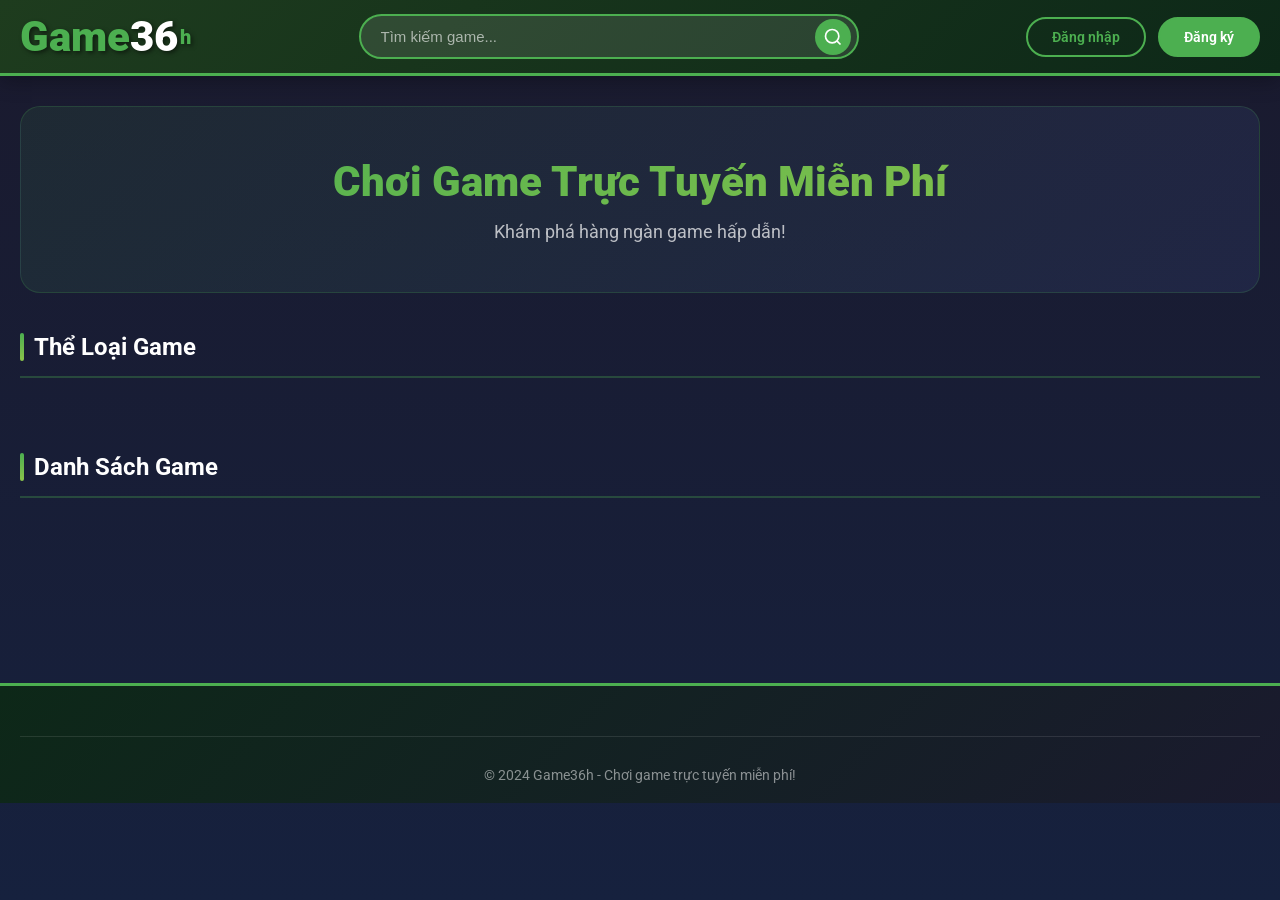
==== commit 70972cbf: "Merge pull request #1 from nien31102004/danh Danh" ====
--- a/frontend/index.html
+++ b/frontend/index.html
@@ -3,7 +3,7 @@
 <head>
     <meta charset="UTF-8">
     <meta name="viewport" content="width=device-width, initial-scale=1.0">
-    <title>Game36h - Chơi game trực tuyến miễn phí</title>
+    <title>Y8.COM - Chơi Game Trực Tuyến Miễn Phí</title>
     <link rel="stylesheet" href="styles.css">
     <link href="https://fonts.googleapis.com/css2?family=Roboto:wght@400;500;700&display=swap" rel="stylesheet">
 </head>
@@ -22,7 +22,7 @@
 
             <div class="search-box">
                 <input type="text" id="searchInput" placeholder="Tìm kiếm game...">
-                <button class="search-btn" onclick="performSearch()">
+                <button class="search-btn" onclick="searchGames()">
                     <svg width="20" height="20" viewBox="0 0 24 24" fill="none" stroke="currentColor" stroke-width="2">
                         <circle cx="11" cy="11" r="8"></circle>
                         <path d="m21 21-4.35-4.35"></path>
@@ -35,9 +35,6 @@
                 <a href="register.html" class="btn-register">Đăng ký</a>
             </div>
         </div>
-
-        <!-- Header Categories -->
-        <div class="header-categories" id="headerCategories"></div>
     </header>
 
     <!-- Main -->
@@ -49,13 +46,24 @@
             <p>Khám phá hàng ngàn game hấp dẫn!</p>
         </section>
 
-        <!-- Recent Games -->
+        <!-- Categories -->
+        <section class="categories-section">
+            <div class="section-header">
+                <h2>Thể Loại Game</h2>
+            </div>
+
+            <div class="categories-grid" id="categoriesContainer">
+                <!-- JS render -->
+            </div>
+        </section>
+
+        <!-- Games -->
         <section class="game-section">
             <div class="section-header">
-                <h2>Game Vừa Có</h2>
-            </div>
-
-            <div class="games-grid" id="recentGamesContainer">
+                <h2>Danh Sách Game</h2>
+            </div>
+
+            <div class="games-grid" id="gamesContainer">
                 <!-- JS render -->
             </div>
         </section>
@@ -76,9 +84,8 @@
 
     <script>
         document.addEventListener("DOMContentLoaded", () => {
-            loadHeaderCategories();
             loadCategories();
-            loadRecentGames();
+            loadGames();
             updateHeaderActions();
         });
 
@@ -87,149 +94,194 @@
             const headerActions = document.querySelector('.header-actions');
             if (!headerActions) return;
 
-            if (window.API.Auth.isLoggedIn()) {
-                const user = window.API.Auth.getCurrentUser();
-                const adminBtn = user?.role === 'ADMIN' ? '<a href="admin/admin.html" class="btn-register">⚙️ Admin Dashboard</a>' : '';
+  if (API.Auth.isLoggedIn()) {
+                const user = API.Auth.getCurrentUser();
                 headerActions.innerHTML = `
                     <a href="profile.html" class="user-avatar-link">
                         <img src="${user?.avatar || 'https://api.dicebear.com/7.x/avataaars/svg?seed=' + (user?.username || 'User')}" alt="Avatar" class="header-avatar">
                     </a>
                     <span class="username">${user?.username || 'User'}</span>
-                    ${adminBtn}
-                    <button class="btn-register" onclick="window.API.Auth.logout()">Đăng xuất</button>
+                    <button class="btn-register" onclick="API.Auth.logout()">Đăng xuất</button>
                 `;
             }
         }
 
-        // === SEARCH ===
+        // === XỬ LÝ TÌM KIẾM ===
+        const searchInput = document.getElementById("searchInput");
+        const searchBtn = document.querySelector(".search-btn");
+
         function performSearch() {
-            const keyword = document.getElementById("searchInput").value.trim();
+            const keyword = searchInput.value.trim();
             if (keyword) {
                 window.location.href = `search.html?q=${encodeURIComponent(keyword)}`;
             }
         }
 
-        document.getElementById("searchInput").addEventListener("keypress", (e) => {
-            if (e.key === "Enter") performSearch();
+        // Click nút search
+        searchBtn.addEventListener("click", performSearch);
+
+        // Nhấn Enter trong ô input
+        searchInput.addEventListener("keypress", (e) => {
+            if (e.key === "Enter") {
+                performSearch();
+            }
         });
-
-        // ================= HEADER CATEGORIES =================
-        async function loadHeaderCategories() {
-            try {
-                const categories = await window.API.Categories.getCategories();
-                const popular = (Array.isArray(categories) ? categories : []).slice(0, 5);
-                const header = document.getElementById('headerCategories');
-                if (!header) return;
-
-                if (popular.length === 0) {
-                    header.innerHTML = '<p style="padding: 8px 20px; color: #999;">Không có thể loại nào</p>';
-                    return;
-                }
-
-                header.innerHTML = popular.map(cat => `
-                    <button class="header-category-btn" onclick="loadGamesByCategory(${cat.id})">
-                        ${cat.name}
-                    </button>
-                `).join('');
-            } catch (err) {
-                console.error('Load header categories error:', err);
-            }
-        }
 
         // ================= CATEGORIES =================
         async function loadCategories() {
             try {
-                const categories = await window.API.Categories.getCategories();
+                const categories = await API.Categories.getCategories();
                 const container = document.getElementById("categoriesContainer");
-                if (!container) return;
-
-                const catArray = Array.isArray(categories) ? categories : [];
-                if (catArray.length === 0) {
-                    container.innerHTML = '<p>Không có thể loại nào</p>';
-                    return;
-                }
-
-                container.innerHTML = catArray.map(cat => `
-                    <div class="category-card" onclick="loadGamesByCategory(${cat.id})" style="cursor: pointer;">
+
+                container.innerHTML = "";
+
+                categories.forEach(cat => {
+                    const el = document.createElement("div");
+                    el.className = "category-card";
+
+                    el.innerHTML = `
                         <span class="category-icon">🎮</span>
                         <span class="category-name">${cat.name}</span>
-                    </div>
-                `).join('');
-            } catch (err) {
-                console.error('Load categories error:', err);
-                document.getElementById("categoriesContainer").innerHTML = '<p>Lỗi tải thể loại</p>';
-            }
-        }
-
-        // ================= RECENT GAMES =================
-        async function loadRecentGames() {
-            try {
-                const response = await window.API.Games.getGames({ page: 0, limit: 12 });
-                const games = response.content || response || [];
-                renderRecentGames(games);
-            } catch (err) {
-                console.error('Load recent games error:', err);
-                document.getElementById("recentGamesContainer").innerHTML = '<p>Lỗi tải danh sách game</p>';
+                    `;
+
+                    el.onclick = () => loadGamesByCategory(cat.id);
+
+                    container.appendChild(el);
+                });
+
+            } catch (err) {
+                console.error(err);
+            }
+        }
+
+        // ================= GAMES =================
+        let userFavorites = new Set(); // Store favorite game IDs
+
+        async function loadUserFavorites() {
+            if (!API.Auth.isLoggedIn()) return;
+            try {
+                const user = API.Auth.getCurrentUser();
+                const result = await API.Favorites.getUserFavorites(user.id);
+                const favorites = result.content || result.data || [];
+                userFavorites = new Set(favorites.map(fav => fav.gameId || fav.game?.id));
+            } catch (err) {
+                console.error('Error loading favorites:', err);
+            }
+        }
+
+        async function loadGames() {
+            // Load favorites first if logged in
+            await loadUserFavorites();
+            try {
+                const games = await API.Games.getGames();
+                renderGames(games);
+            } catch (err) {
+                console.error(err);
             }
         }
 
         async function loadGamesByCategory(categoryId) {
-            try {
-                const response = await window.API.Games.getGames({ category: categoryId, page: 0, limit: 12 });
-                const games = response.content || response || [];
-                renderRecentGames(games);
+            await loadUserFavorites();
+            try {
+                const games = await API.Games.getGamesByCategory(categoryId);
+                renderGames(games);
+            } catch (err) {
+                console.error(err);
+            }
+        }
+
+        function renderGames(games) {
+            const container = document.getElementById("gamesContainer");
+            container.innerHTML = "";
+
+            // Handle Spring Page wrapper - extract content array
+            const gamesArray = games.content || games;
+
+            if (!gamesArray || gamesArray.length === 0) {
+                container.innerHTML = "<p>Không có game nào.</p>";
+                return;
+            }
+
+            gamesArray.forEach(game => {
+                const el = document.createElement("div");
+                el.className = "game-card";
+
+                const isFavorite = userFavorites.has(game.id);
                 
-                // Scroll to top
-                document.querySelector('.game-section').scrollIntoView({ behavior: 'smooth' });
-            } catch (err) {
-                console.error('Load games by category error:', err);
-            }
-        }
-
-        function renderRecentGames(games) {
-            const container = document.getElementById("recentGamesContainer");
-            if (!container) return;
-
-            if (!Array.isArray(games) || games.length === 0) {
-                container.innerHTML = '<p style="grid-column: 1/-1; text-align: center;">Không có game nào</p>';
-                return;
-            }
-
-            container.innerHTML = games.map(game => `
-                <div class="game-card" onclick="navigateToGame(${game.id})">
+                el.innerHTML = `
                     <div class="game-thumb">
-                        <img src="${game.thumbnail || 'https://via.placeholder.com/300x200?text=' + encodeURIComponent(game.title)}" alt="${game.title}">
+                        <img src="${game.thumbnail || 'https://via.placeholder.com/300'}" alt="${game.title}">
                         <div class="game-overlay">
-                            <button class="play-btn" onclick="event.stopPropagation(); navigateToGame(${game.id})">Chơi ngay</button>
+                            <button class="play-btn" onclick="playGame(${game.id})">Chơi ngay</button>
                         </div>
+                        ${API.Auth.isLoggedIn() ? `
+                            <button class="favorite-btn ${isFavorite ? 'active' : ''}" 
+                                    onclick="toggleFavorite(event, ${game.id}, this)"
+                                    data-game-id="${game.id}"
+                                    title="${isFavorite ? 'Xóa khỏi yêu thích' : 'Thêm vào yêu thích'}">
+                                ❤️
+                            </button>
+                        ` : ''}
                     </div>
 
                     <div class="game-info">
                         <h3 class="game-title">${game.title}</h3>
                         <div class="game-meta">
                             <span>⭐ ${game.averageRating || 0}</span>
-                            <span>👁 ${formatNumber(game.views || 0)}</span>
+                            <span>👁 ${game.views || 0}</span>
                         </div>
                     </div>
-                </div>
-            `).join('');
-        }
-
-        // ================= NAVIGATION =================
-        function navigateToGame(gameId) {
+                `;
+
+                container.appendChild(el);
+            });
+        }
+
+        async function playGame(gameId) {
+            // Add to history if logged in
+            if (API.Auth.isLoggedIn()) {
+                try {
+                    await API.History.addToHistory(gameId);
+                    console.log('Added to history');
+                } catch (err) {
+                    console.error('Failed to add history:', err);
+                }
+            }
+            
+            // Increment views
+            try {
+                await API.Games.incrementViews(gameId);
+            } catch (err) {
+                console.error('Failed to increment views:', err);
+            }
+            
             window.location.href = `game.html?id=${gameId}`;
         }
 
-        // ================= UTILITY =================
-        function formatNumber(num) {
-            if (num >= 1000000) {
-                return (num / 1000000).toFixed(1) + 'M';
-            } else if (num >= 1000) {
-                return (num / 1000).toFixed(1) + 'K';
-            }
-            return num.toString();
+        async function toggleFavorite(event, gameId, btn) {
+            event.stopPropagation();
+            if (!API.Auth.isLoggedIn()) {
+                alert('Vui lòng đăng nhập để thêm vào yêu thích');
+                return;
+            }
+            try {
+                await API.Favorites.toggleFavorite(gameId);
+                // Toggle UI
+                btn.classList.toggle('active');
+                const isActive = btn.classList.contains('active');
+                btn.title = isActive ? 'Xóa khỏi yêu thích' : 'Thêm vào yêu thích';
+                // Update cache
+                if (isActive) {
+                    userFavorites.add(gameId);
+                } else {
+                    userFavorites.delete(gameId);
+                }
+            } catch (err) {
+                console.error('Error toggling favorite:', err);
+                alert('Không thể thêm vào yêu thích');
+            }
         }
     </script>
 
 </body>
-</html>
+</html>
--- a/frontend/styles.css
+++ b/frontend/styles.css
@@ -122,31 +122,6 @@
     gap: 12px;
 }
 
-.header-categories {
-    width: 100%;
-    margin-top: 8px;
-    display: flex;
-    flex-wrap: wrap;
-    gap: 8px;
-}
-
-.header-category-btn {
-    background: rgba(255, 255, 255, 0.1);
-    border: 1px solid rgba(255, 255, 255, 0.2);
-    color: #ffffff;
-    border-radius: 999px;
-    padding: 6px 12px;
-    cursor: pointer;
-    font-size: 13px;
-    transition: all 0.2s ease;
-}
-
-.header-category-btn:hover {
-    background: rgba(76, 175, 80, 0.4);
-    border-color: #4CAF50;
-    color: #fff;
-}
-
 .btn-login, .btn-register {
     padding: 10px 24px;
     border-radius: 25px;
@@ -308,13 +283,12 @@
 /* Games Grid */
 .games-grid {
     display: grid;
-    grid-template-columns: repeat(auto-fill, minmax(200px, 1fr));
+    grid-template-columns: repeat(auto-fill, minmax(220px, 1fr));
     gap: 20px;
 }
 
 /* Game Card */
 .game-card {
-    width: 100%;
     background: rgba(255, 255, 255, 0.05);
     border-radius: 15px;
     overflow: hidden;
@@ -336,19 +310,8 @@
 .game-thumb {
     position: relative;
     width: 100%;
-    aspect-ratio: 16 / 9;
+    aspect-ratio: 16 / 10;
     overflow: hidden;
-    border-radius: 8px;
-    background-color: #2a2a2a;
-}
-
-.game-thumb img {
-    width: 100%;
-    height: 100%;
-    object-fit: cover;
-    object-position: center;
-    display: block;
-    transition: transform 0.3s ease;
 }
 
 .game-thumb-placeholder {
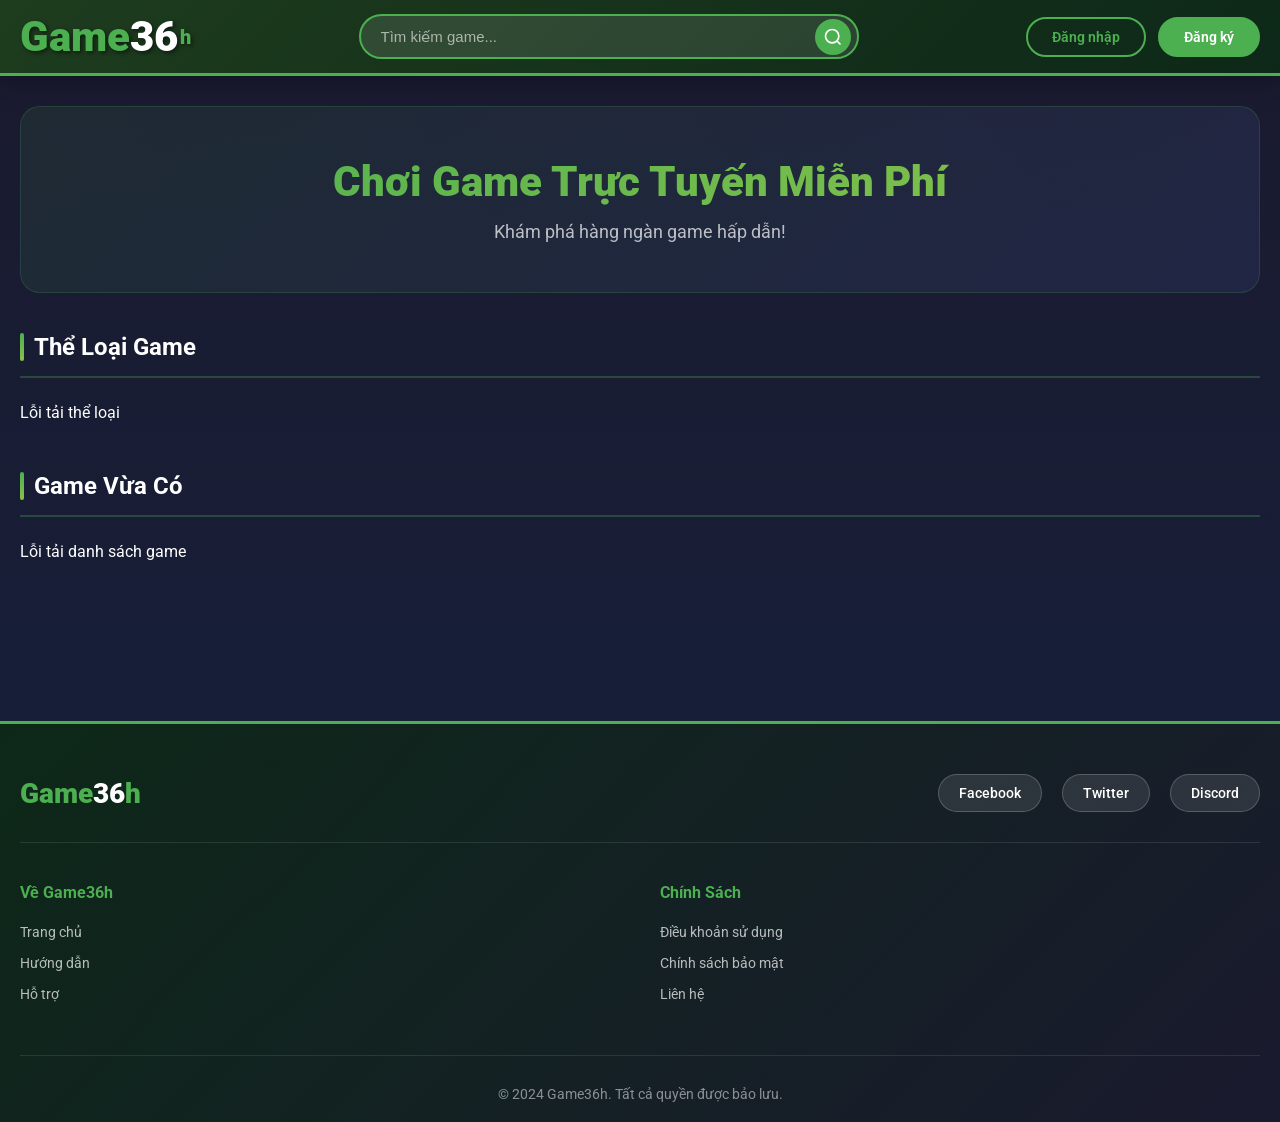
==== commit 18cca4b4: "admin dashboard, UI" ====
--- a/frontend/index.html
+++ b/frontend/index.html
@@ -3,7 +3,7 @@
 <head>
     <meta charset="UTF-8">
     <meta name="viewport" content="width=device-width, initial-scale=1.0">
-    <title>Y8.COM - Chơi Game Trực Tuyến Miễn Phí</title>
+    <title>Game36h - Chơi game trực tuyến miễn phí</title>
     <link rel="stylesheet" href="styles.css">
     <link href="https://fonts.googleapis.com/css2?family=Roboto:wght@400;500;700&display=swap" rel="stylesheet">
 </head>
@@ -22,7 +22,7 @@
 
             <div class="search-box">
                 <input type="text" id="searchInput" placeholder="Tìm kiếm game...">
-                <button class="search-btn" onclick="searchGames()">
+                <button class="search-btn" onclick="performSearch()">
                     <svg width="20" height="20" viewBox="0 0 24 24" fill="none" stroke="currentColor" stroke-width="2">
                         <circle cx="11" cy="11" r="8"></circle>
                         <path d="m21 21-4.35-4.35"></path>
@@ -35,6 +35,7 @@
                 <a href="register.html" class="btn-register">Đăng ký</a>
             </div>
         </div>
+
     </header>
 
     <!-- Main -->
@@ -57,13 +58,13 @@
             </div>
         </section>
 
-        <!-- Games -->
+        <!-- Recent Games -->
         <section class="game-section">
             <div class="section-header">
-                <h2>Danh Sách Game</h2>
-            </div>
-
-            <div class="games-grid" id="gamesContainer">
+                <h2>Game Vừa Có</h2>
+            </div>
+
+            <div class="games-grid" id="recentGamesContainer">
                 <!-- JS render -->
             </div>
         </section>
@@ -71,10 +72,41 @@
     </main>
 
     <!-- Footer -->
+<!-- Footer -->
     <footer class="footer">
         <div class="footer-container">
+            <div class="footer-top">
+                <div class="footer-logo">
+                    <span style="color: #4CAF50;">Game</span>
+                    <span>36</span>
+                    <span style="color: #4CAF50;">h</span>
+                </div>
+                <div class="footer-social">
+                    <a href="#" class="social-link">Facebook</a>
+                    <a href="#" class="social-link">Twitter</a>
+                    <a href="#" class="social-link">Discord</a>
+                </div>
+            </div>
+            <div class="footer-links">
+                <div class="footer-column">
+                    <h4>Về Game36h</h4>
+                    <ul>
+                        <li><a href="index.html">Trang chủ</a></li>
+                        <li><a href="guide.html">Hướng dẫn</a></li>
+                        <li><a href="support.html">Hỗ trợ</a></li>
+                    </ul>
+                </div>
+                <div class="footer-column">
+                    <h4>Chính Sách</h4>
+                    <ul>
+                        <li><a href="terms.html">Điều khoản sử dụng</a></li>
+                        <li><a href="privacy.html">Chính sách bảo mật</a></li>
+                        <li><a href="contact.html">Liên hệ</a></li>
+                    </ul>
+                </div>
+            </div>
             <div class="footer-bottom">
-                <p>© 2024 Game36h - Chơi game trực tuyến miễn phí!</p>  
+                <p>&copy; 2024 Game36h. Tất cả quyền được bảo lưu.</p>
             </div>
         </div>
     </footer>
@@ -84,8 +116,9 @@
 
     <script>
         document.addEventListener("DOMContentLoaded", () => {
+            loadHeaderCategories();
             loadCategories();
-            loadGames();
+            loadRecentGames();
             updateHeaderActions();
         });
 
@@ -94,194 +127,206 @@
             const headerActions = document.querySelector('.header-actions');
             if (!headerActions) return;
 
-  if (API.Auth.isLoggedIn()) {
-                const user = API.Auth.getCurrentUser();
+            if (window.API.Auth.isLoggedIn()) {
+                const user = window.API.Auth.getCurrentUser();
+                const adminBtn = user?.role === 'ADMIN' ? '<a href="admin/admin.html" class="btn-register">⚙️ Admin Dashboard</a>' : '';    
                 headerActions.innerHTML = `
-                    <a href="profile.html" class="user-avatar-link">
-                        <img src="${user?.avatar || 'https://api.dicebear.com/7.x/avataaars/svg?seed=' + (user?.username || 'User')}" alt="Avatar" class="header-avatar">
-                    </a>
-                    <span class="username">${user?.username || 'User'}</span>
-                    <button class="btn-register" onclick="API.Auth.logout()">Đăng xuất</button>
+                    <div class="header-actions logged-in" id="headerActions">
+                        ${adminBtn}
+                        <div class="user-dropdown">
+                            <span class="username" id="username">Người dùng</span>
+                            <div class="dropdown-menu">
+                                <a href="profile.html">Thông tin cá nhân</a>
+                                <a href="support.html">Hỗ trợ</a>
+                            </div>
+                        </div>
+                    </div>
                 `;
             }
         }
-
-        // === XỬ LÝ TÌM KIẾM ===
-        const searchInput = document.getElementById("searchInput");
-        const searchBtn = document.querySelector(".search-btn");
-
+        // function updateHeaderActions() {
+        //     const headerActions = document.querySelector('.header-actions');
+        //     if (!headerActions) return;
+
+        //     if (window.API.Auth.isLoggedIn()) {
+        //         const user = window.API.Auth.getCurrentUser();
+        //         const adminBtn = user?.role === 'ADMIN' ? '<a href="admin/admin.html" class="btn-register">⚙️ Admin Dashboard</a>' : '';
+        //         headerActions.innerHTML = `
+        //             <a href="profile.html" class="user-avatar-link">
+        //                 <img src="${user?.avatar || 'https://api.dicebear.com/7.x/avataaars/svg?seed=' + (user?.username || 'User')}" alt="Avatar" class="header-avatar">
+        //             </a>
+        //             <span class="username">${user?.username || 'User'}</span>
+        //             ${adminBtn}
+        //             <button class="btn-register" onclick="window.API.Auth.logout()">Đăng xuất</button>
+        //         `;
+        //     }
+        // }
+
+        // === SEARCH ===
         function performSearch() {
-            const keyword = searchInput.value.trim();
+            const keyword = document.getElementById("searchInput").value.trim();
             if (keyword) {
                 window.location.href = `search.html?q=${encodeURIComponent(keyword)}`;
             }
         }
 
-        // Click nút search
-        searchBtn.addEventListener("click", performSearch);
-
-        // Nhấn Enter trong ô input
-        searchInput.addEventListener("keypress", (e) => {
-            if (e.key === "Enter") {
-                performSearch();
-            }
+        document.getElementById("searchInput").addEventListener("keypress", (e) => {
+            if (e.key === "Enter") performSearch();
         });
+
+        // ================= HEADER CATEGORIES =================
+        async function loadHeaderCategories() {
+            try {
+                const categories = await window.API.Categories.getCategories();
+                const popular = (Array.isArray(categories) ? categories : []).slice(0, 5);
+                const header = document.getElementById('headerCategories');
+                if (!header) return;
+
+                if (popular.length === 0) {
+                    header.innerHTML = '<p style="padding: 8px 20px; color: #999;">Không có thể loại nào</p>';
+                    return;
+                }
+
+                header.innerHTML = popular.map(cat => `
+                    <button class="header-category-btn" onclick="loadGamesByCategory(${cat.id})">
+                        ${cat.name}
+                    </button>
+                `).join('');
+            } catch (err) {
+                console.error('Load header categories error:', err);
+            }
+        }
 
         // ================= CATEGORIES =================
         async function loadCategories() {
             try {
-                const categories = await API.Categories.getCategories();
+                const categories = await window.API.Categories.getCategories();
                 const container = document.getElementById("categoriesContainer");
-
-                container.innerHTML = "";
-
-                categories.forEach(cat => {
-                    const el = document.createElement("div");
-                    el.className = "category-card";
-
-                    el.innerHTML = `
+                if (!container) return;
+
+                const catArray = Array.isArray(categories) ? categories : [];
+                if (catArray.length === 0) {
+                    container.innerHTML = '<p>Không có thể loại nào</p>';
+                    return;
+                }
+
+                container.innerHTML = catArray.map(cat => `
+                    <div class="category-card" onclick="loadGamesByCategory(${cat.id})" style="cursor: pointer;">
                         <span class="category-icon">🎮</span>
                         <span class="category-name">${cat.name}</span>
-                    `;
-
-                    el.onclick = () => loadGamesByCategory(cat.id);
-
-                    container.appendChild(el);
-                });
-
+                    </div>
+                `).join('');
             } catch (err) {
-                console.error(err);
-            }
-        }
-
-        // ================= GAMES =================
-        let userFavorites = new Set(); // Store favorite game IDs
-
-        async function loadUserFavorites() {
-            if (!API.Auth.isLoggedIn()) return;
+                console.error('Load categories error:', err);
+                document.getElementById("categoriesContainer").innerHTML = '<p>Lỗi tải thể loại</p>';
+            }
+        }
+
+        // ================= RECENT GAMES =================
+        async function loadRecentGames() {
             try {
-                const user = API.Auth.getCurrentUser();
-                const result = await API.Favorites.getUserFavorites(user.id);
-                const favorites = result.content || result.data || [];
-                userFavorites = new Set(favorites.map(fav => fav.gameId || fav.game?.id));
+                const response = await window.API.Games.getGames({ page: 0, limit: 12 });
+                const games = response.content || response || [];
+                renderRecentGames(games);
             } catch (err) {
-                console.error('Error loading favorites:', err);
-            }
-        }
-
-        async function loadGames() {
-            // Load favorites first if logged in
-            await loadUserFavorites();
+                console.error('Load recent games error:', err);
+                document.getElementById("recentGamesContainer").innerHTML = '<p>Lỗi tải danh sách game</p>';
+            }
+        }
+
+        async function loadGamesByCategory(categoryId) {
             try {
-                const games = await API.Games.getGames();
-                renderGames(games);
+                const response = await window.API.Games.getGames({ category: categoryId, page: 0, limit: 12 });
+                const games = response.content || response || [];
+                renderRecentGames(games);
+                
+                // Scroll to top
+                document.querySelector('.game-section').scrollIntoView({ behavior: 'smooth' });
             } catch (err) {
-                console.error(err);
-            }
-        }
-
-        async function loadGamesByCategory(categoryId) {
-            await loadUserFavorites();
-            try {
-                const games = await API.Games.getGamesByCategory(categoryId);
-                renderGames(games);
-            } catch (err) {
-                console.error(err);
-            }
-        }
-
-        function renderGames(games) {
-            const container = document.getElementById("gamesContainer");
-            container.innerHTML = "";
-
-            // Handle Spring Page wrapper - extract content array
-            const gamesArray = games.content || games;
-
-            if (!gamesArray || gamesArray.length === 0) {
-                container.innerHTML = "<p>Không có game nào.</p>";
+                console.error('Load games by category error:', err);
+            }
+        }
+
+        function renderRecentGames(games) {
+            const container = document.getElementById("recentGamesContainer");
+            if (!container) return;
+
+            if (!Array.isArray(games) || games.length === 0) {
+                container.innerHTML = '<p style="grid-column: 1/-1; text-align: center;">Không có game nào</p>';
                 return;
             }
 
-            gamesArray.forEach(game => {
-                const el = document.createElement("div");
-                el.className = "game-card";
-
-                const isFavorite = userFavorites.has(game.id);
-                
-                el.innerHTML = `
+            container.innerHTML = games.map(game => `
+                <div class="game-card" onclick="navigateToGame(${game.id})">
                     <div class="game-thumb">
-                        <img src="${game.thumbnail || 'https://via.placeholder.com/300'}" alt="${game.title}">
+                        <img src="${game.thumbnail || 'https://via.placeholder.com/300x200?text=' + encodeURIComponent(game.title)}" alt="${game.title}">
                         <div class="game-overlay">
-                            <button class="play-btn" onclick="playGame(${game.id})">Chơi ngay</button>
+                            <button class="play-btn" onclick="event.stopPropagation(); navigateToGame(${game.id})">Chơi ngay</button>
                         </div>
-                        ${API.Auth.isLoggedIn() ? `
-                            <button class="favorite-btn ${isFavorite ? 'active' : ''}" 
-                                    onclick="toggleFavorite(event, ${game.id}, this)"
-                                    data-game-id="${game.id}"
-                                    title="${isFavorite ? 'Xóa khỏi yêu thích' : 'Thêm vào yêu thích'}">
-                                ❤️
-                            </button>
-                        ` : ''}
                     </div>
 
                     <div class="game-info">
                         <h3 class="game-title">${game.title}</h3>
                         <div class="game-meta">
                             <span>⭐ ${game.averageRating || 0}</span>
-                            <span>👁 ${game.views || 0}</span>
+                            <span>👁 ${formatNumber(game.views || 0)}</span>
                         </div>
                     </div>
-                `;
-
-                container.appendChild(el);
+                </div>
+            `).join('');
+        }
+
+        // ================= NAVIGATION =================
+        function navigateToGame(gameId) {
+            window.location.href = `game.html?id=${gameId}`;
+        }
+
+        // ================= UTILITY =================
+        function formatNumber(num) {
+            if (num >= 1000000) {
+                return (num / 1000000).toFixed(1) + 'M';
+            } else if (num >= 1000) {
+                return (num / 1000).toFixed(1) + 'K';
+            }
+            return num.toString();
+        }
+        // Initialize user info
+        function initializeUser() {
+            const username = localStorage.getItem('username') || 'Người dùng';
+            document.getElementById('username').textContent = username;
+        }
+
+        // Accordion functionality
+        const accordionHeaders = document.querySelectorAll('.accordion-header');
+
+        accordionHeaders.forEach(header => {
+            header.addEventListener('click', function() {
+                const item = this.closest('.accordion-item');
+                const isActive = item.classList.contains('active');
+
+                // Close all items
+                document.querySelectorAll('.accordion-item').forEach(el => {
+                    el.classList.remove('active');
+                });
+
+                // Open clicked item if it wasn't active
+                if (!isActive) {
+                    item.classList.add('active');
+                }
             });
-        }
-
-        async function playGame(gameId) {
-            // Add to history if logged in
-            if (API.Auth.isLoggedIn()) {
-                try {
-                    await API.History.addToHistory(gameId);
-                    console.log('Added to history');
-                } catch (err) {
-                    console.error('Failed to add history:', err);
-                }
-            }
-            
-            // Increment views
-            try {
-                await API.Games.incrementViews(gameId);
-            } catch (err) {
-                console.error('Failed to increment views:', err);
-            }
-            
-            window.location.href = `game.html?id=${gameId}`;
-        }
-
-        async function toggleFavorite(event, gameId, btn) {
-            event.stopPropagation();
-            if (!API.Auth.isLoggedIn()) {
-                alert('Vui lòng đăng nhập để thêm vào yêu thích');
-                return;
-            }
-            try {
-                await API.Favorites.toggleFavorite(gameId);
-                // Toggle UI
-                btn.classList.toggle('active');
-                const isActive = btn.classList.contains('active');
-                btn.title = isActive ? 'Xóa khỏi yêu thích' : 'Thêm vào yêu thích';
-                // Update cache
-                if (isActive) {
-                    userFavorites.add(gameId);
-                } else {
-                    userFavorites.delete(gameId);
-                }
-            } catch (err) {
-                console.error('Error toggling favorite:', err);
-                alert('Không thể thêm vào yêu thích');
-            }
-        }
+        });
+
+        // Logout handler
+        document.getElementById('logoutBtn').addEventListener('click', function(e) {
+            e.preventDefault();
+            localStorage.removeItem('username');
+            localStorage.removeItem('token');
+            window.location.href = 'login.html';
+        });
+
+        // Initialize on page load
+        window.addEventListener('load', initializeUser);
     </script>
 
 </body>
-</html>+</html>
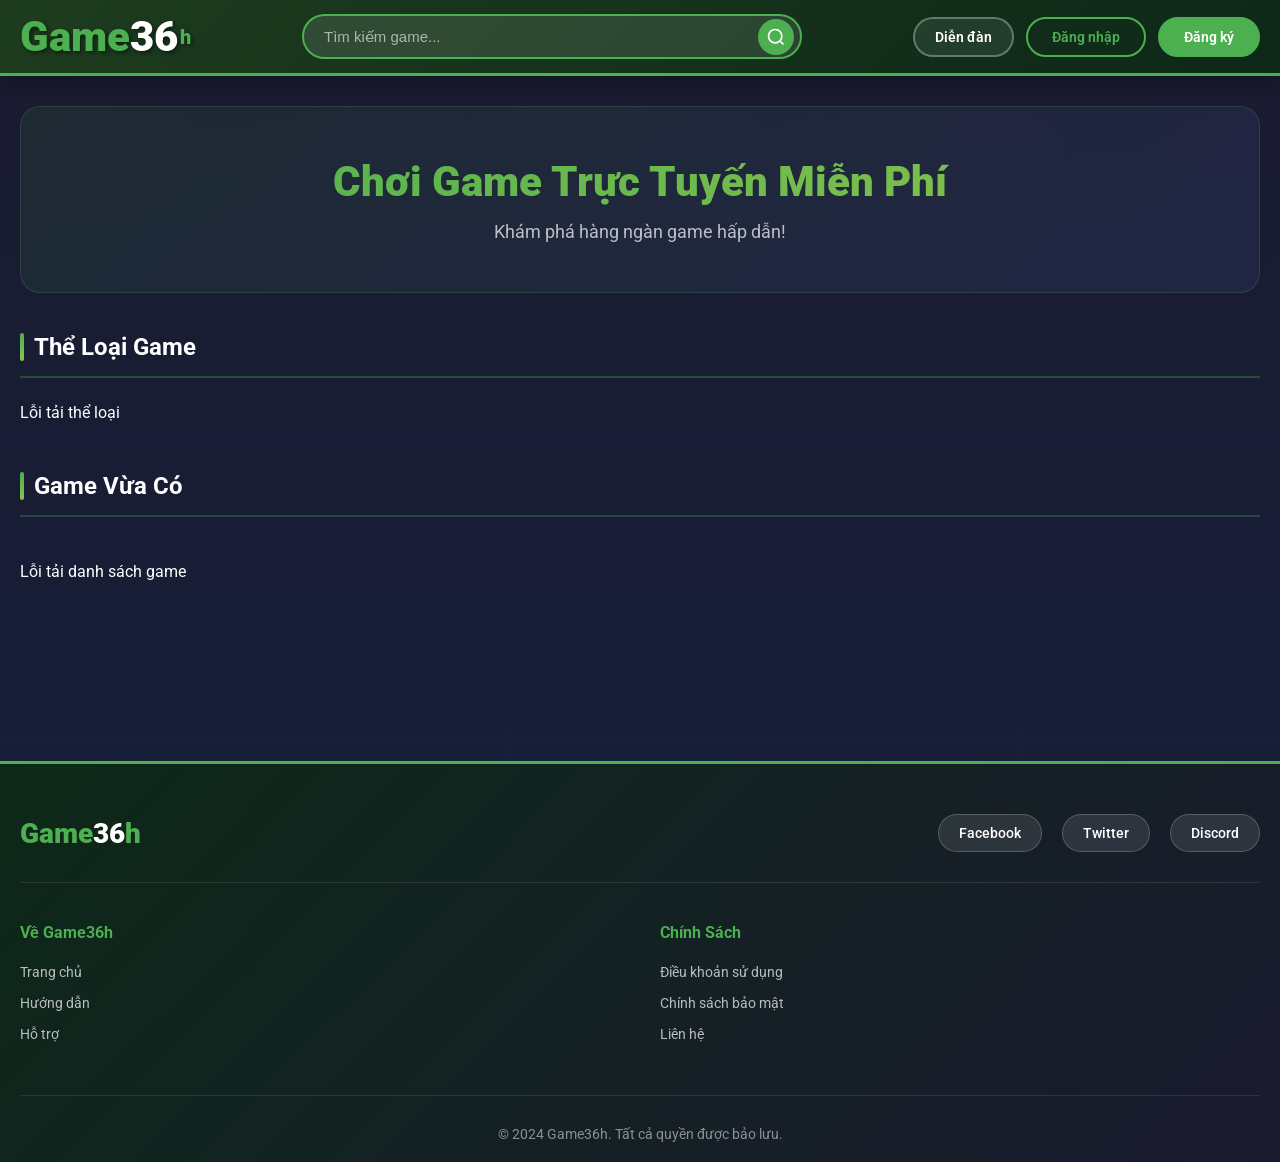
==== commit a800dad9: "forum" ====
--- a/frontend/index.html
+++ b/frontend/index.html
@@ -31,6 +31,7 @@
             </div>
 
             <div class="header-actions">
+                <a href="forum.html" class="btn-forum">Diễn đàn</a>
                 <a href="login.html" class="btn-login">Đăng nhập</a>
                 <a href="register.html" class="btn-register">Đăng ký</a>
             </div>
--- a/frontend/styles.css
+++ b/frontend/styles.css
@@ -122,6 +122,31 @@
     gap: 12px;
 }
 
+.header-categories {
+    width: 100%;
+    margin-top: 8px;
+    display: flex;
+    flex-wrap: wrap;
+    gap: 8px;
+}
+
+.header-category-btn {
+    background: rgba(255, 255, 255, 0.1);
+    border: 1px solid rgba(255, 255, 255, 0.2);
+    color: #ffffff;
+    border-radius: 999px;
+    padding: 6px 12px;
+    cursor: pointer;
+    font-size: 13px;
+    transition: all 0.2s ease;
+}
+
+.header-category-btn:hover {
+    background: rgba(76, 175, 80, 0.4);
+    border-color: #4CAF50;
+    color: #fff;
+}
+
 .btn-login, .btn-register {
     padding: 10px 24px;
     border-radius: 25px;
@@ -154,6 +179,356 @@
     border-color: #45a049;
     transform: translateY(-2px);
     box-shadow: 0 4px 15px rgba(76, 175, 80, 0.4);
+}
+
+.btn-forum {
+    padding: 10px 20px;
+    border-radius: 25px;
+    font-weight: 600;
+    font-size: 14px;
+    border: 2px solid rgba(255, 255, 255, 0.3);
+    background: rgba(255, 255, 255, 0.08);
+    color: #ffffff;
+    transition: all 0.3s ease;
+}
+
+.btn-forum:hover,
+.btn-forum.active {
+    background: #ffffff;
+    color: #16213e;
+    border-color: #ffffff;
+}
+
+/* Forum Page Styles */
+.forum-page {
+    display: flex;
+    flex-direction: column;
+    gap: 24px;
+}
+
+.forum-hero {
+    display: flex;
+    flex-wrap: wrap;
+    align-items: center;
+    justify-content: space-between;
+    gap: 20px;
+    padding: 28px;
+    background: rgba(255, 255, 255, 0.05);
+    border: 1px solid rgba(76, 175, 80, 0.2);
+    border-radius: 24px;
+    box-shadow: 0 20px 60px rgba(0, 0, 0, 0.25);
+}
+
+.forum-hero h1 {
+    font-size: 38px;
+    margin-bottom: 10px;
+}
+
+.forum-hero p {
+    max-width: 760px;
+    font-size: 16px;
+    line-height: 1.7;
+    color: rgba(255, 255, 255, 0.82);
+}
+
+.forum-layout {
+    display: grid;
+    grid-template-columns: 320px 1fr 360px;
+    gap: 24px;
+}
+
+.forum-sidebar,
+.forum-main,
+.forum-detail-panel {
+    background: rgba(255, 255, 255, 0.05);
+    border: 1px solid rgba(76, 175, 80, 0.18);
+    border-radius: 24px;
+    padding: 22px;
+    min-height: 320px;
+}
+
+.forum-sidebar {
+    display: flex;
+    flex-direction: column;
+    gap: 20px;
+}
+
+.forum-card {
+    background: rgba(255, 255, 255, 0.04);
+    border: 1px solid rgba(255, 255, 255, 0.08);
+    border-radius: 20px;
+    padding: 18px;
+    box-shadow: inset 0 0 0 1px rgba(255, 255, 255, 0.02);
+}
+
+.forum-card h2,
+.forum-card h3 {
+    margin-bottom: 16px;
+    color: #ffffff;
+    font-size: 18px;
+}
+
+.forum-field {
+    display: flex;
+    flex-direction: column;
+    gap: 10px;
+    margin-bottom: 16px;
+}
+
+.forum-field label {
+    font-size: 14px;
+    color: rgba(255, 255, 255, 0.75);
+}
+
+.forum-field input,
+.forum-field select,
+.forum-field textarea {
+    width: 100%;
+    padding: 12px 14px;
+    border-radius: 14px;
+    border: 1px solid rgba(255, 255, 255, 0.12);
+    background: rgba(255, 255, 255, 0.06);
+    color: #ffffff;
+    outline: none;
+}
+
+.forum-field textarea {
+    resize: vertical;
+    min-height: 120px;
+}
+
+.forum-list-topbar,
+.forum-detail-topbar {
+    display: flex;
+    flex-wrap: wrap;
+    align-items: center;
+    justify-content: space-between;
+    gap: 16px;
+    margin-bottom: 18px;
+}
+
+.forum-list-topbar .forum-filters,
+.forum-top-actions {
+    display: flex;
+    flex-wrap: wrap;
+    gap: 12px;
+}
+
+.forum-list-topbar input,
+.forum-list-topbar select {
+    width: 220px;
+}
+
+.forum-posts {
+    display: grid;
+    grid-template-columns: 1fr;
+    gap: 18px;
+}
+
+.forum-post-card,
+.comment-card,
+.reply-card {
+    background: rgba(255, 255, 255, 0.04);
+    border: 1px solid rgba(255, 255, 255, 0.1);
+    border-radius: 20px;
+    padding: 18px;
+}
+
+.forum-post-card:hover,
+.comment-card:hover,
+.reply-card:hover {
+    border-color: rgba(76, 175, 80, 0.35);
+    box-shadow: 0 20px 40px rgba(0, 0, 0, 0.16);
+}
+
+.forum-post-card h3,
+.forum-post-card p,
+.comment-card p,
+.reply-card p {
+    margin-bottom: 12px;
+}
+
+.forum-post-meta,
+.comment-meta,
+.reply-meta {
+    display: flex;
+    flex-wrap: wrap;
+    align-items: center;
+    gap: 12px;
+    font-size: 13px;
+    color: rgba(255, 255, 255, 0.7);
+}
+
+.badge-tag {
+    display: inline-flex;
+    align-items: center;
+    gap: 6px;
+    padding: 6px 10px;
+    font-size: 12px;
+    border-radius: 999px;
+    background: rgba(76, 175, 80, 0.15);
+    color: #b8f5b3;
+}
+
+.forum-post-actions,
+.comment-actions,
+.reply-actions {
+    display: flex;
+    flex-wrap: wrap;
+    gap: 10px;
+    margin-top: 10px;
+}
+
+.forum-post-actions button,
+.comment-actions button,
+.reply-actions button,
+.forum-card button,
+.fa-button {
+    cursor: pointer;
+    border: none;
+    background: rgba(255, 255, 255, 0.08);
+    color: #ffffff;
+    padding: 10px 14px;
+    border-radius: 14px;
+    transition: all 0.2s ease;
+}
+
+.forum-post-actions button:hover,
+.comment-actions button:hover,
+.reply-actions button:hover,
+.forum-card button:hover,
+.fa-button:hover {
+    background: rgba(76, 175, 80, 0.18);
+}
+
+.forum-detail-panel {
+    position: sticky;
+    top: 100px;
+    min-height: 420px;
+    overflow: hidden;
+}
+
+.forum-detail-panel .forum-detail-empty {
+    display: flex;
+    flex-direction: column;
+    align-items: center;
+    justify-content: center;
+    min-height: 360px;
+    color: rgba(255, 255, 255, 0.75);
+    text-align: center;
+}
+
+.comment-card,
+.reply-card {
+    margin-bottom: 14px;
+}
+
+.reply-card {
+    margin-left: 20px;
+    background: rgba(255, 255, 255, 0.03);
+}
+
+.modal {
+    position: fixed;
+    inset: 0;
+    display: none;
+    align-items: center;
+    justify-content: center;
+    background: rgba(0, 0, 0, 0.65);
+    padding: 20px;
+    z-index: 2000;
+}
+
+.modal.active {
+    display: flex;
+}
+
+.modal-content {
+    width: min(760px, 100%);
+    background: #121827;
+    border-radius: 24px;
+    padding: 28px;
+    border: 1px solid rgba(76, 175, 80, 0.25);
+    box-shadow: 0 30px 60px rgba(0, 0, 0, 0.35);
+}
+
+.modal-header {
+    display: flex;
+    align-items: center;
+    justify-content: space-between;
+    margin-bottom: 20px;
+}
+
+.modal-header h2 {
+    margin: 0;
+    font-size: 24px;
+}
+
+.modal-close {
+    width: 40px;
+    height: 40px;
+    border-radius: 50%;
+    background: rgba(255, 255, 255, 0.08);
+    border: none;
+    font-size: 20px;
+    color: #ffffff;
+    cursor: pointer;
+}
+
+.modal-footer {
+    display: flex;
+    justify-content: flex-end;
+    gap: 12px;
+    margin-top: 12px;
+}
+
+.toast {
+    position: fixed;
+    bottom: 24px;
+    right: 24px;
+    background: rgba(0, 0, 0, 0.88);
+    color: #ffffff;
+    padding: 14px 18px;
+    border-radius: 14px;
+    box-shadow: 0 20px 40px rgba(0, 0, 0, 0.35);
+    z-index: 3000;
+}
+
+.toast.success {
+    border-left: 4px solid #4CAF50;
+}
+
+@media (max-width: 1180px) {
+    .forum-layout {
+        grid-template-columns: 1fr;
+    }
+    .forum-detail-panel {
+        position: relative;
+        top: 0;
+    }
+}
+
+@media (max-width: 760px) {
+    .header-container,
+    .forum-hero,
+    .forum-detail-topbar,
+    .forum-list-topbar {
+        flex-direction: column;
+        align-items: stretch;
+    }
+    .search-box {
+        max-width: 100%;
+    }
+    .forum-list-topbar input,
+    .forum-list-topbar select {
+        width: 100%;
+    }
+    .btn-forum,
+    .btn-login,
+    .btn-register {
+        width: 100%;
+        text-align: center;
+    }
 }
 
 /* Navigation Styles */
@@ -283,18 +658,18 @@
 /* Games Grid */
 .games-grid {
     display: grid;
-    grid-template-columns: repeat(auto-fill, minmax(220px, 1fr));
+    grid-template-columns: repeat(auto-fill, minmax(200px, 1fr)); 
     gap: 20px;
+    padding: 20px 0;
 }
 
 /* Game Card */
 .game-card {
-    background: rgba(255, 255, 255, 0.05);
-    border-radius: 15px;
+    background: #252525;
+    border-radius: 8px;
     overflow: hidden;
-    transition: all 0.3s ease;
-    border: 1px solid rgba(255, 255, 255, 0.1);
-    position: relative;
+    display: flex;
+    flex-direction: column;
 }
 
 .game-card:hover {
@@ -310,8 +685,21 @@
 .game-thumb {
     position: relative;
     width: 100%;
-    aspect-ratio: 16 / 10;
+    aspect-ratio: 16 / 9;
     overflow: hidden;
+    border-radius: 8px;
+    background-color: #2a2a2a;
+}
+
+.game-thumb img {
+    width: 100%;
+    height: 100%;
+    max-width: 100%;
+    object-fit: cover;
+    object-position: center;
+    display: block;
+    transition: transform 0.3s ease;
+    background: #000;
 }
 
 .game-thumb-placeholder {
@@ -828,3 +1216,366 @@
     object-fit: cover;
 }
 
+/* GUIDE */
+.guide-container {
+    background: rgba(255, 255, 255, 0.02);
+    border: 1px solid rgba(76, 175, 80, 0.2);
+    border-radius: 20px;
+    padding: 50px;
+    margin-bottom: 40px;
+}
+
+.guide-header {
+    text-align: center;
+    margin-bottom: 50px;
+}
+
+.guide-header h1 {
+    font-size: 42px;
+    font-weight: 900;
+    margin-bottom: 15px;
+    background: linear-gradient(135deg, #4CAF50 0%, #8BC34A 100%);
+    -webkit-background-clip: text;
+    -webkit-text-fill-color: transparent;
+    background-clip: text;
+}
+
+.guide-header p {
+    font-size: 16px;
+    color: rgba(255, 255, 255, 0.7);
+}
+
+/* Accordion Styles */
+.accordion-list {
+    max-width: 900px;
+    margin: 0 auto;
+}
+
+.accordion-item {
+    background: rgba(255, 255, 255, 0.05);
+    border: 1px solid rgba(76, 175, 80, 0.3);
+    border-radius: 12px;
+    margin-bottom: 15px;
+    overflow: hidden;
+    transition: all 0.3s ease;
+}
+
+.accordion-item:hover {
+    border-color: #4CAF50;
+    box-shadow: 0 5px 15px rgba(76, 175, 80, 0.15);
+}
+
+.accordion-header {
+    padding: 20px;
+    background: linear-gradient(135deg, rgba(76, 175, 80, 0.05) 0%, rgba(76, 175, 80, 0.02) 100%);
+    cursor: pointer;
+    display: flex;
+    align-items: center;
+    justify-content: space-between;
+    transition: all 0.3s ease;
+    font-weight: 600;
+    color: #ffffff;
+    user-select: none;
+}
+
+.accordion-header:hover {
+    background: linear-gradient(135deg, rgba(76, 175, 80, 0.1) 0%, rgba(76, 175, 80, 0.05) 100%);
+    color: #4CAF50;
+}
+
+.accordion-header-content {
+    display: flex;
+    align-items: center;
+    gap: 15px;
+    flex: 1;
+}
+
+.accordion-icon {
+    font-size: 24px;
+    min-width: 30px;
+    text-align: center;
+}
+
+.accordion-toggle {
+    width: 24px;
+    height: 24px;
+    display: flex;
+    align-items: center;
+    justify-content: center;
+    background: rgba(76, 175, 80, 0.2);
+    border-radius: 4px;
+    transition: all 0.3s ease;
+    color: #4CAF50;
+    font-weight: bold;
+}
+
+.accordion-item.active .accordion-toggle {
+    background: #4CAF50;
+    color: #ffffff;
+    transform: rotate(180deg);
+}
+
+.accordion-content {
+    max-height: 0;
+    overflow: hidden;
+    transition: all 0.3s ease;
+}
+
+.accordion-item.active .accordion-content {
+    max-height: 500px;
+}
+
+.accordion-body {
+    padding: 20px;
+    color: rgba(255, 255, 255, 0.8);
+    line-height: 1.8;
+    font-size: 14px;
+}
+
+.accordion-body h4 {
+    font-size: 15px;
+    font-weight: 700;
+    margin-bottom: 10px;
+    color: #4CAF50;
+    margin-top: 15px;
+}
+
+.accordion-body h4:first-child {
+    margin-top: 0;
+}
+
+.accordion-body ul {
+    margin-left: 20px;
+    margin-top: 10px;
+}
+
+.accordion-body li {
+    margin-bottom: 8px;
+    color: rgba(255, 255, 255, 0.75);
+}
+
+.accordion-body strong {
+    color: #8BC34A;
+}
+
+.accordion-body code {
+    background: rgba(76, 175, 80, 0.1);
+    padding: 2px 6px;
+    border-radius: 4px;
+    color: #8BC34A;
+    font-family: 'Courier New', monospace;
+}
+
+@media (max-width: 768px) {
+    .guide-container {
+        padding: 30px 20px;
+    }
+
+    .guide-header h1 {
+        font-size: 32px;
+    }
+
+    .accordion-header {
+        padding: 15px;
+    }
+
+    .accordion-body {
+        padding: 15px;
+    }
+
+    .accordion-item.active .accordion-content {
+        max-height: 800px;
+    }
+}
+
+/* Support */
+/* Support Page Specific Styles */
+    .support-container {
+        background: rgba(255, 255, 255, 0.02);
+        border: 1px solid rgba(76, 175, 80, 0.2);
+        border-radius: 20px;
+        padding: 50px;
+        margin-bottom: 40px;
+    }
+
+    .support-header {
+        text-align: center;
+        margin-bottom: 50px;
+    }
+
+    .support-header h1 {
+        font-size: 42px;
+        font-weight: 900;
+        margin-bottom: 15px;
+        background: linear-gradient(135deg, #4CAF50 0%, #8BC34A 100%);
+        -webkit-background-clip: text;
+        -webkit-text-fill-color: transparent;
+        background-clip: text;
+    }
+
+    .support-header p {
+        font-size: 16px;
+        color: rgba(255, 255, 255, 0.7);
+    }
+
+    /* Support Form */
+    .support-form {
+        max-width: 600px;
+        margin: 0 auto;
+    }
+
+    .form-group {
+        margin-bottom: 25px;
+    }
+
+    .form-group label {
+        display: block;
+        margin-bottom: 10px;
+        font-weight: 600;
+        color: #ffffff;
+        font-size: 14px;
+    }
+
+    .form-group input,
+    .form-group textarea {
+        width: 100%;
+        padding: 14px 16px;
+        background: rgba(255, 255, 255, 0.05);
+        border: 2px solid rgba(76, 175, 80, 0.3);
+        border-radius: 10px;
+        color: #ffffff;
+        font-family: 'Roboto', sans-serif;
+        font-size: 14px;
+        transition: all 0.3s ease;
+        outline: none;
+    }
+
+    .form-group input::placeholder,
+    .form-group textarea::placeholder {
+        color: rgba(255, 255, 255, 0.4);
+    }
+
+    .form-group input:focus,
+    .form-group textarea:focus {
+        background: rgba(255, 255, 255, 0.08);
+        border-color: #4CAF50;
+        box-shadow: 0 0 15px rgba(76, 175, 80, 0.2);
+    }
+
+    .form-group textarea {
+        resize: vertical;
+        min-height: 150px;
+    }
+
+    .submit-btn {
+        width: 100%;
+        padding: 14px 28px;
+        background: linear-gradient(135deg, #4CAF50 0%, #45a049 100%);
+        color: #ffffff;
+        border: none;
+        border-radius: 10px;
+        font-weight: 700;
+        font-size: 16px;
+        cursor: pointer;
+        transition: all 0.3s ease;
+        box-shadow: 0 4px 15px rgba(76, 175, 80, 0.4);
+    }
+
+    .submit-btn:hover {
+        transform: translateY(-2px);
+        box-shadow: 0 6px 20px rgba(76, 175, 80, 0.6);
+    }
+
+    .submit-btn:active {
+        transform: translateY(0);
+    }
+
+    /* Success Message */
+    .alert {
+        padding: 18px 20px;
+        border-radius: 10px;
+        margin-bottom: 25px;
+        font-weight: 500;
+        border-left: 4px solid;
+        animation: slideIn 0.3s ease;
+    }
+
+    .alert-success {
+        background: rgba(76, 175, 80, 0.15);
+        border-left-color: #4CAF50;
+        color: #8BC34A;
+    }
+
+    .alert-error {
+        background: rgba(255, 107, 107, 0.15);
+        border-left-color: #ff6b6b;
+        color: #ff9393;
+    }
+
+    @keyframes slideIn {
+        from {
+            opacity: 0;
+            transform: translateY(-10px);
+        }
+        to {
+            opacity: 1;
+            transform: translateY(0);
+        }
+    }
+
+    /* Info Cards */
+    .support-info {
+        display: grid;
+        grid-template-columns: repeat(auto-fit, minmax(250px, 1fr));
+        gap: 25px;
+        margin-top: 50px;
+        padding-top: 50px;
+        border-top: 1px solid rgba(76, 175, 80, 0.2);
+    }
+
+    .info-card {
+        background: rgba(255, 255, 255, 0.05);
+        border: 1px solid rgba(76, 175, 80, 0.3);
+        border-radius: 15px;
+        padding: 25px;
+        text-align: center;
+        transition: all 0.3s ease;
+    }
+
+    .info-card:hover {
+        transform: translateY(-5px);
+        border-color: #4CAF50;
+        box-shadow: 0 10px 30px rgba(76, 175, 80, 0.2);
+    }
+
+    .info-icon {
+        font-size: 36px;
+        margin-bottom: 15px;
+    }
+
+    .info-card h3 {
+        font-size: 16px;
+        font-weight: 700;
+        margin-bottom: 10px;
+        color: #ffffff;
+    }
+
+    .info-card p {
+        font-size: 14px;
+        color: rgba(255, 255, 255, 0.7);
+        line-height: 1.6;
+    }
+
+    @media (max-width: 768px) {
+        .support-container {
+            padding: 30px 20px;
+        }
+
+        .support-header h1 {
+            font-size: 32px;
+        }
+
+        .support-info {
+            grid-template-columns: 1fr;
+        }
+    }
